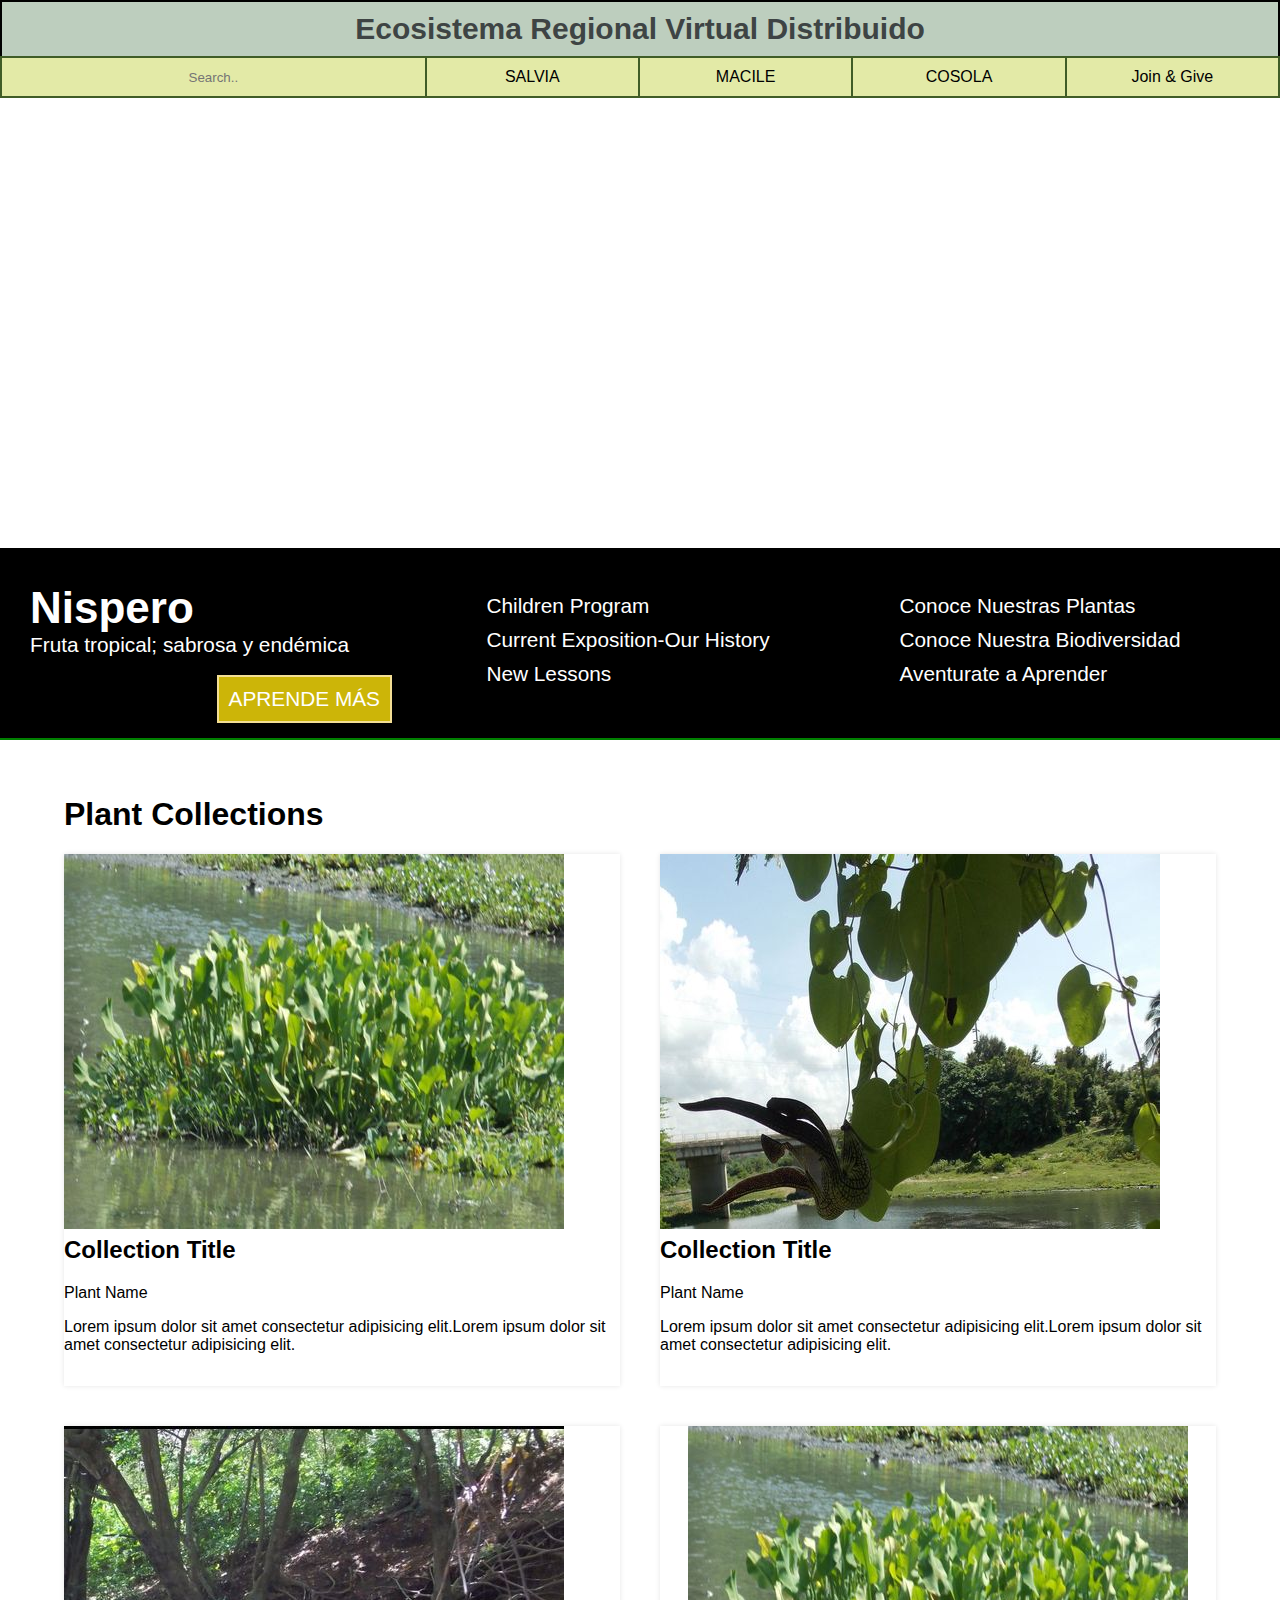
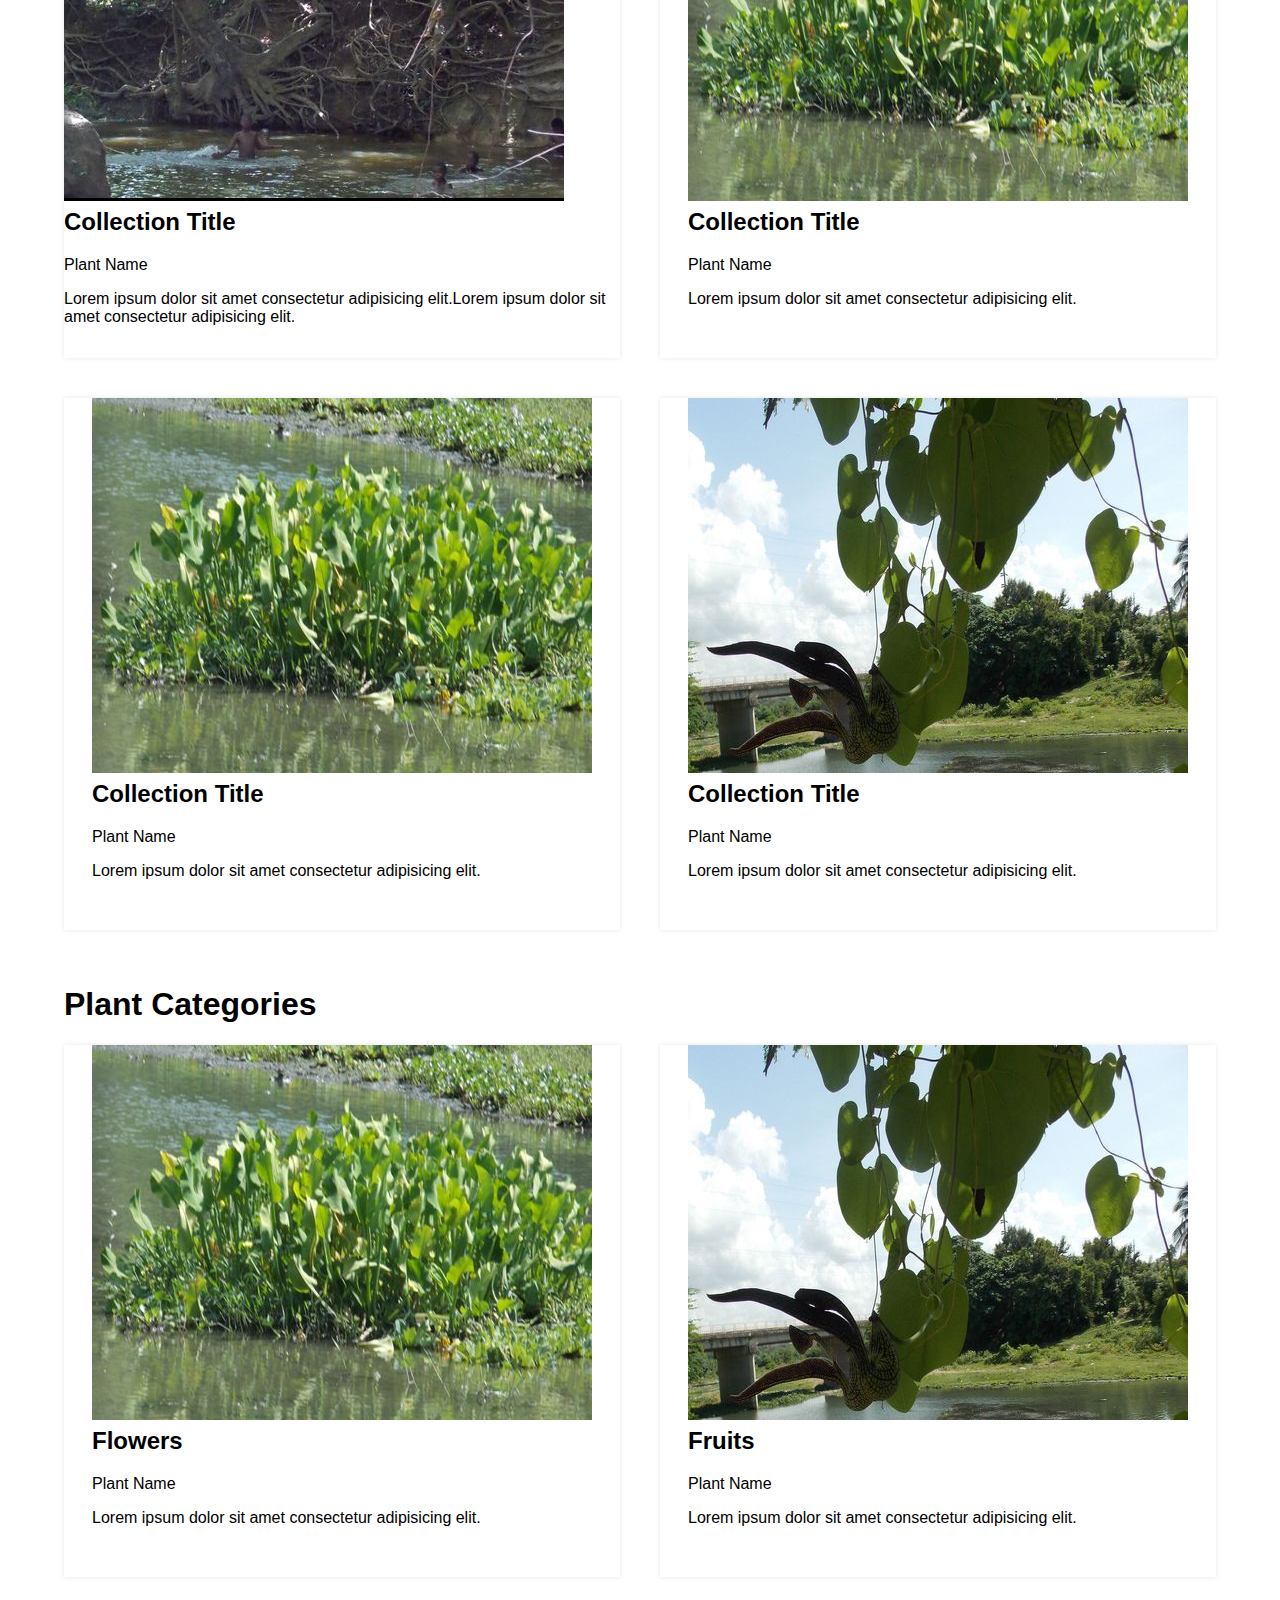
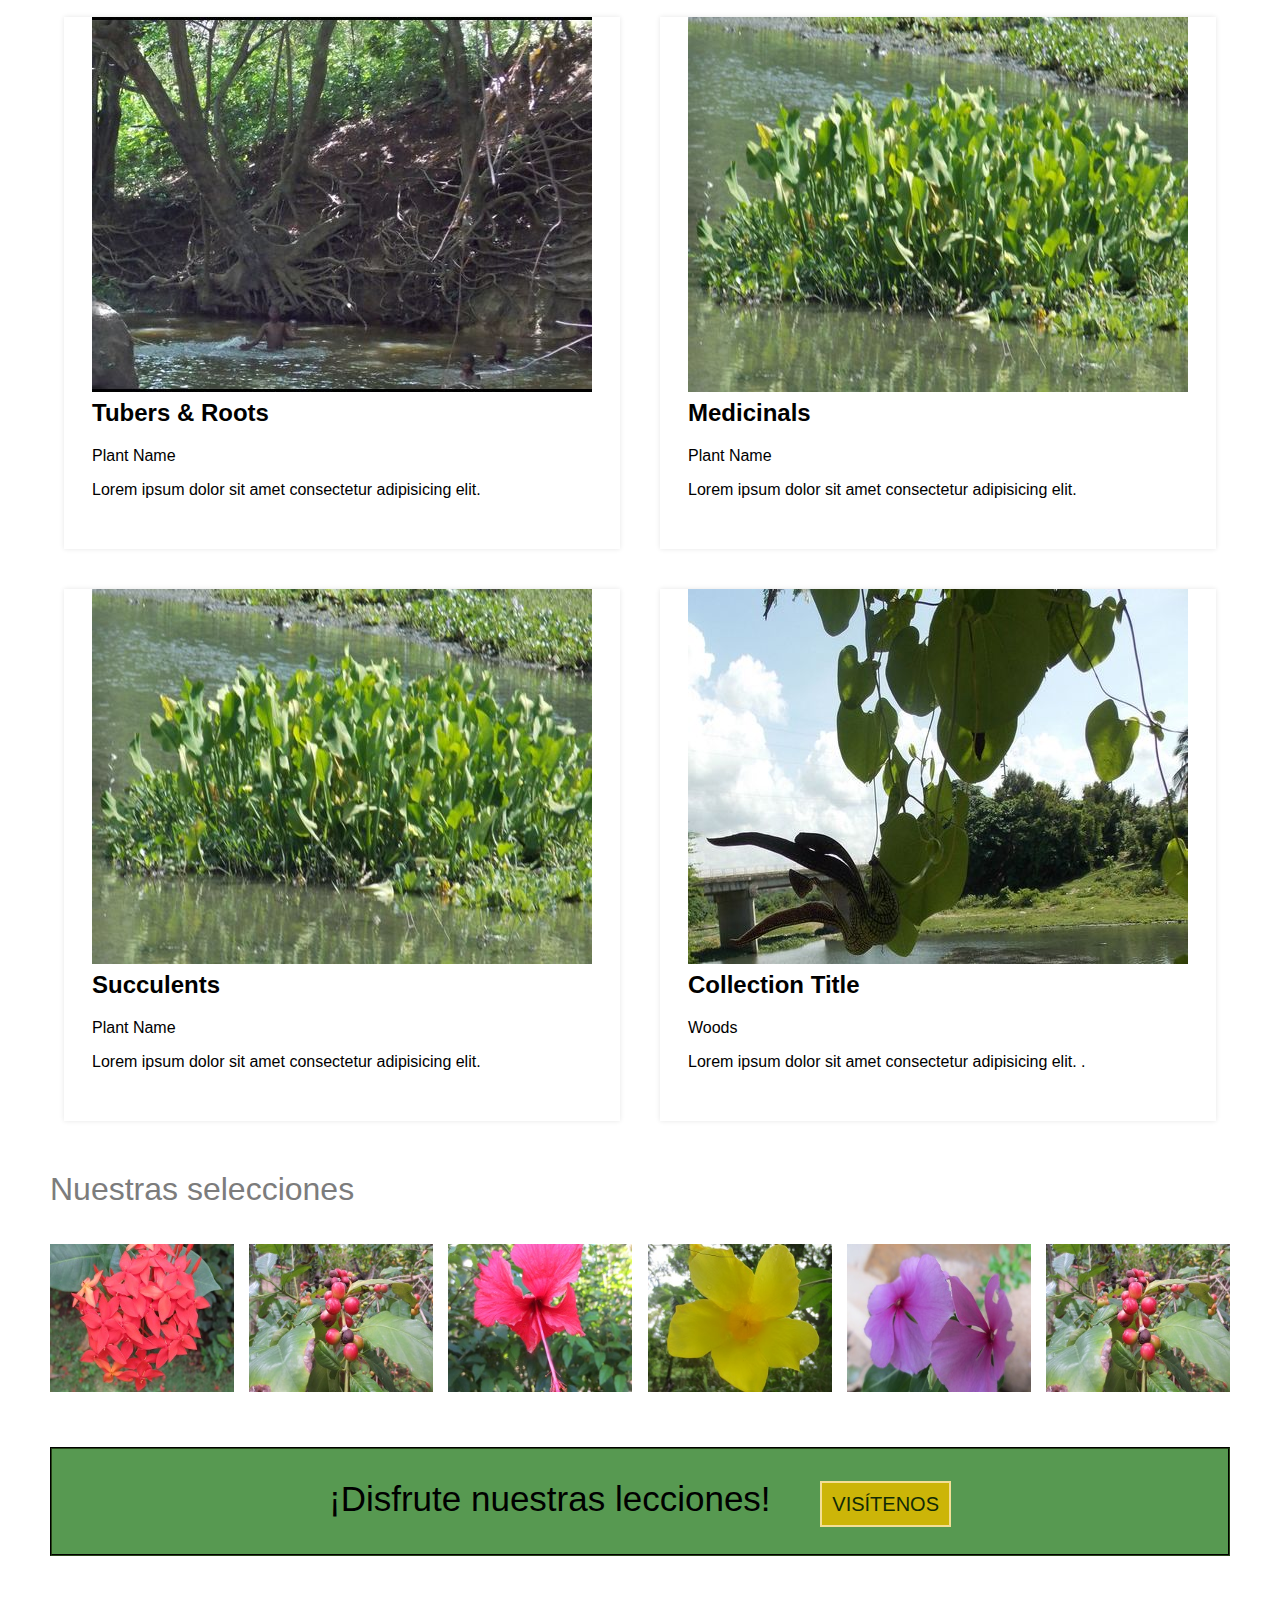
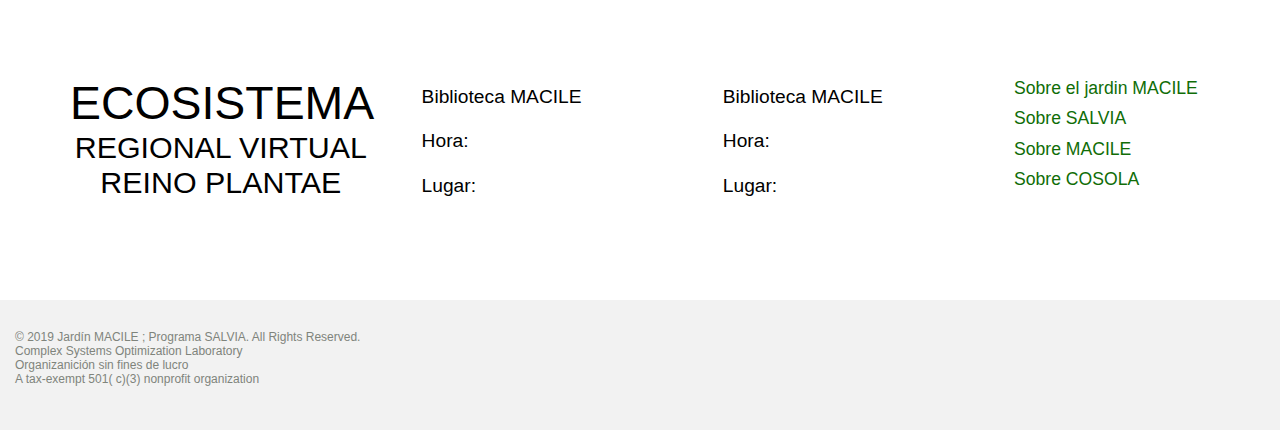
==== index.html @ c957aa13 "home and plant pages design - draft one" ====
<!DOCTYPE html>
<html>
<head>
	<meta charset="utf-8">
	<meta name="viewport" content="width=device-width, initial-scale=1" />
	<title>Jardín Botánico</title>
	<link rel="stylesheet" type="text/css" href="styles/styles.css">
</head>
<body>
	<div class="header">
		<div class="header__title"><strong>Ecosistema Regional Virtual Distribuido</strong></div>
		<input class="top-nav__input_search" type="text" placeholder="Search.." name="search">
		<nav class="top-nav__links">
			<div class="links-from-nav">
				<a href="#">SALVIA</a>
				<a href="#">MACILE</a>
				<a href="#">COSOLA</a>
				<div class="dropdown">
					<a href="#link4">Join & Give</a>
					<div class="dropdown__content">
						<div class="dropdown__content_heading">
							<h2>Give & Join Us</h2>
						</div>
						<div class="dropdown__content_items">
							<a href="#">Donate</a>
							<a href="#">Apprenticeship</a>
							<a href="#">Volunteer</a>
							<a href="#">Internship</a>
						</div>
					</div>
				</div> 
			</div>
		</nav>
  </div>
	<div class="large-hero"></div>

	<div class="hero-banner">
		<div class="banner">
				<div class="banner__content ">
				<h2 class="banner__content--picture-title">Nispero</h2>
				<p class="banner__content--picture-desc">Fruta tropical; sabrosa y endémica</p>
				<a class="btn-medium--orange" href="">Aprende Más</a>
			</div>
			<div class="banner__content">
				<ul id="academy-event">
					<li>
						<a href="">Children Program</a>
					</li>
					<li>
						<a href="">Current Exposition-Our History</a>
					</li>
					<li>
						<a href="">New Lessons</a>
					</li>
				</ul>
			</div>
			<div class=" banner__content">
				<ul id="programm-brief">
					<li>
						<a href="">Conoce Nuestras Plantas</a>
					</li>
					<li>
						<a href="">Conoce Nuestra Biodiversidad</a>
					</li>
					<li>
						<a href="">Aventurate a Aprender</a>
					</li>
				</ul>
			</div>
		</div>
	</div>
	<div class="wrapper">
		<h1 class="collection-title">Plant Collections</h1>
		<div class="plant-collections">
			<div class="plant-collection">
				<img src="images/rio-bocaNigua-lila-small.jpg">
				<div class="plant-collection__info">
					<h2 class="plant-collection__info--title">Collection Title</h2>
					<p class="plant-name">Plant Name</p>
					<p class="plant-collection__info--desc">Lorem ipsum dolor sit amet consectetur adipisicing elit.Lorem ipsum dolor sit amet consectetur adipisicing elit.</p>
				</div>
			</div>
			<div class="plant-collection">
				<img src="images/rio-bocaNigua-Unknown-small.jpg">
				<div class="plant-collection__info">
					<h2 class="plant-collection__info--title">Collection Title</h2>
					<p class="plant-name">Plant Name</p>
					<p class="plant-collection__info--desc">Lorem ipsum dolor sit amet consectetur adipisicing elit.Lorem ipsum dolor sit amet consectetur adipisicing elit. </p>
				</div>
			</div>
			<div class="plant-collection">
				<img src="images/arroyo-bocaNica-roots-small.jpg">
				<div class="plant-collection__info">
					<h2 class="plant-collection__info--title">Collection Title</h2>
					<p class="plant-name">Plant Name</p>
					<p class="plant-collection__info--desc">Lorem ipsum dolor sit amet consectetur adipisicing elit.Lorem ipsum dolor sit amet consectetur adipisicing elit. </p>
				</div>
			</div>
			<div class="plant-collection">
				<img src="images/rio-bocaNigua-lila-small.jpg">
				<div class="plant-collection__info">
					<h2 class="plant-collection__info--title">Collection Title</h2>
					<p class="plant-name">Plant Name</p>
					<p class="plant-collection__info--desc">Lorem ipsum dolor sit amet consectetur adipisicing elit. </p>
				</div>
			</div>
			<div class="plant-collection">
				<img src="images/rio-bocaNigua-lila-small.jpg">
				<div class="plant-collection__info">
					<h2 class="plant-collection__info--title">Collection Title</h2>
					<p class="plant-name">Plant Name</p>
					<p class="plant-collection__info--desc">Lorem ipsum dolor sit amet consectetur adipisicing elit. </p>
				</div>
			</div>
			<div class="plant-collection">
				<img src="images/rio-bocaNigua-Unknown-small.jpg">
				<div class="plant-collection__info">
					<h2 class="plant-collection__info--title">Collection Title</h2>
					<p class="plant-name">Plant Name</p>
					<p class="plant-collection__info--desc">Lorem ipsum dolor sit amet consectetur adipisicing elit.</p>
				</div>
			</div>
		</div>
	</div>
	<div class="wrapper">
		<h1 class="collection-title">Plant Categories</h1>
		<div class="plant-collections">
			<div class="plant-collection">
				<img src="images/rio-bocaNigua-lila-small.jpg">
				<div class="plant-collection__info">
					<h2 class="plant-collection__info--title">Flowers</h2>
					<p class="plant-name">Plant Name</p>
					<p class="plant-collection__info--desc">Lorem ipsum dolor sit amet consectetur adipisicing elit. </p>
				</div>
			</div>
			<div class="plant-collection">
				<img src="images/rio-bocaNigua-Unknown-small.jpg">
				<div class="plant-collection__info">
					<h2 class="plant-collection__info--title">Fruits</h2>
					<p class="plant-name">Plant Name</p>
					<p class="plant-collection__info--desc">Lorem ipsum dolor sit amet consectetur adipisicing elit.</p>
				</div>
			</div>
			<div class="plant-collection">
				<img src="images/arroyo-bocaNica-roots-small.jpg">
				<div class="plant-collection__info">
					<h2 class="plant-collection__info--title">Tubers & Roots</h2>
					<p class="plant-name">Plant Name</p>
					<p class="plant-collection__info--desc">Lorem ipsum dolor sit amet consectetur adipisicing elit. </p>
				</div>
			</div>
			<div class="plant-collection">
				<img src="images/rio-bocaNigua-lila-small.jpg">
				<div class="plant-collection__info">
					<h2 class="plant-collection__info--title">Medicinals</h2>
					<p class="plant-name">Plant Name</p>
					<p class="plant-collection__info--desc">Lorem ipsum dolor sit amet consectetur adipisicing elit.</p>
				</div>
			</div>
			<div class="plant-collection">
				<img src="images/rio-bocaNigua-lila-small.jpg">
				<div class="plant-collection__info">
					<h2 class="plant-collection__info--title">Succulents</h2>
					<p class="plant-name">Plant Name</p>
					<p class="plant-collection__info--desc">Lorem ipsum dolor sit amet consectetur adipisicing elit. </p>
				</div>
			</div>
			<div class="plant-collection">
				<img src="images/rio-bocaNigua-Unknown-small.jpg">
				<div class="plant-collection__info">
					<h2 class="plant-collection__info--title">Collection Title</h2>
					<p class="plant-name">Woods</p>
					<p class="plant-collection__info--desc">Lorem ipsum dolor sit amet consectetur adipisicing elit. .</p>
				</div>
			</div>
		</div>
	</div>

		<div class="wrapper__content">
			<div class="section-selection">
				<h1 class="section-selection__title">Nuestras selecciones</h1>

				<img src="images/flor01.jpg" alt="mango">
				<img src="images/flor05.jpg" alt="mango">
				<img src="images/flor02.jpg" alt="mango">
				<img src="images/flor03.jpg" alt="mango">
				<img src="images/flor04.jpg" alt="mango">
				<img src="images/flor05.jpg" alt="mango">

				<div class="more-info">
		      		<p class="more-info__text">¡Disfrute nuestras lecciones! <a href="#" class="btn-small--orange">Visítenos</a></p>
		    </div>
			</div>

		    <div class="services">
		    	<div class="services__info">
			    	<div class="services__info_title"><p><strong>ECOSISTEMA </strong> REGIONAL VIRTUAL REINO PLANTAE</p></div>
			    	<div class="services__info_schedule">
			    		<p>Biblioteca MACILE</p>
			    		<p>Hora:</p>
			    		<p>Lugar:</p>
			    	</div>
			    	<div class="services__info_schedule">
			    		<p>Biblioteca MACILE</p>
			    		<p>Hora:</p>
			    		<p>Lugar:</p>
			    	</div>
			    </div>
			    <div class="services_about">
			    	<a href="">Sobre el jardin MACILE</a>
			    	<a href="">Sobre SALVIA</a>
			    	<a href="">Sobre MACILE</a>
			    	<a href="">Sobre COSOLA</a>
			    </div>
		    </div>
		</div>
	</div>
    <footer class="footer">
	    <p><span class="text">© 2019 Jardín MACILE ; Programa SALVIA. All Rights Reserved. <br>Complex Systems Optimization Laboratory <br>Organizanición sin fines de lucro <br>A tax-exempt 501( c)(3) nonprofit organization</span>
  	</footer>
</body>
</html>
---- styles/styles.css ----
* {
	box-sizing: border-box;
	margin-top: 0px;
}

body {
	font-family: 'Roboto', sans-serif;
	margin: 0px;
	min-height: calc(100vh - 100px);
}

a {
	text-decoration: none;
	color: #000;
}

img {
	max-width: 100%;
	height: auto;
}

.header {
	display: grid;
	grid-template-columns: repeat(3, 1fr);
}

.header__title {
	grid-column: span 3;
	padding: 10px 0;
	font-size: 30px;
	text-align: center;
	color: #3e4444;
	background-color: #bdcebe;
	border-top: 2px solid #000;
	border-right: 2px solid #000;
	border-left: 2px solid #000;
}

.links-from-nav {
	display: grid;
	grid-template-columns: repeat(4, 1fr);
}

.links-from-nav a {
	padding: 10px;
	text-align: center;
	border-top: 2px solid #405d27;
	border-right: 2px solid #405d27;
	border-bottom: 2px solid #405d27;
}

.top-nav__links {
	grid-column: span 2;
	overflow: hidden;
	background-color: #e3eaa7;
}

.top-nav__input_search {
	border: 2px solid #405d27;
	background-color: #e3eaa7;
	text-align: center;
}

.dropdown {
	text-align: center;
	padding: 10px 0;
	border-top: 2px solid #405d27;
	border-right: 2px solid #405d27;
	border-bottom: 2px solid #405d27;
}

.dropdown a {
	border: none;
}

.dropdown__content {
	display: none;
	position: absolute;
	background-color:  green; /*#f5f7f4;*/
	width: 100%;
	left: 0;
}

.dropdown__content_heading {
	padding: 5px;
	background-color: #d9ecd0; /*hsla(0, 0%, 1%, 0.03);*/
	color: #3e4444;
	font-weight: 300;
	font-size: 1.5rem;
}

.dropdown:hover .dropdown__content {
	display: block;
	margin-top: 12px;
}

.top-nav__links a:hover, .dropdown:hover {
  	background-color: #d9ecd0;
}

.dropdown__content_items {
  padding: 15px 0px;
  display: block;
  font-size: 1.20rem;
  text-align: center;
  background-color: #e6ffe6;
  height: 80px;
}

/*.dropdown__content_items a {
  padding: 5px;
  display: block;
  font-size: 1.20rem;
  text-align: center;
}*/

.dropdown__content_items a:hover {
  background-color: hsl(75, 100%, 95%);
}

.large-hero {
	height: 450px;
	background-image: url('../images/planta02.jpg');
	background-size: cover;
}
.hero-banner {
	width: 100vw;
	height: 15vw;
	background-color: #000;
	border-bottom: 2px solid green;
}

.banner{
	width: 95vw;
	display: grid;
	grid-gap: 20px;
	grid-template-columns: repeat(3, 1fr);
	justify-content: center;
	align-content: center;

}

.banner__content {
	margin-top: 20px;
	margin-bottom: 0px;
}

.banner__content ul {
	display: grid;
	grid-gap: 10px;
	list-style: none;
	grid-template-rows: repeat(auto-fit, minmax(50px, 1fr));
	align-items: end;
	justify-content: center;
}
.banner__content a {
	text-decoration: none;
	padding: 10px;
	color: white;
	font-size: 1.3rem;
}
.banner__content--picture-title {
	font-size: 2.75rem;
	color: white;
	margin-left: 30px;
	margin-top: 15px;
	margin-bottom: 0px;
}
.banner__content--picture-desc {
	font-size: 1.3rem;
	color: white;
	margin-left: 30px;
	margin-bottom: 0px;
}
.btn-medium--orange {
	background-color: #ccb508;
  border: 2px solid #f4df95;
	padding: 15px 20px;
	margin-top: 18px;
	text-transform: uppercase;
	float: right;
}
.wrapper {
  width: 90vw;
	/*display: grid;*/
	margin-top: 3.5rem;
	margin-left: auto;
	margin-right: auto;
}
.plant-collections {
	display: grid;
	grid-gap: 2.5rem;
	grid-template-columns: repeat(auto-fit, minmax(400px, auto));
}
.plant-collection {
	display: grid;
	grid-template-rows: 350px 150px;
	grid-gap: 2rem;
	box-shadow: 0 0 5px rgba(0, 0, 0, 0.1);
/*	padding: 15px;*/
	align-items:start;
	justify-content: center;
}

.wrapper__content {
	margin: 50px 50px 30px;
}

.section-selection {
	display: grid;
	grid-template-columns: repeat(6, 1fr);
	grid-gap: 15px;
}

.section-selection__title {
	grid-column: span 6;
	font-weight: 300;
	font-size: 2.0rem;
	color: #7c7c7c;
}

/*.section-selection__images img {
	border: 2px solid #7c7c7c;
} play no role*/

.more-info {
	grid-column: span 6;
	background-color: rgba(16, 109, 7, 0.7);
	border: 2px groove #274418;
	text-align: center;
	margin-top: 40px;
	padding-top: 30px;
	margin-bottom: 50px;
}

.more-info__text {
	font-size: 35px;
}

.btn-small--orange {
	color: #122b06;
	padding: 10px;
	text-transform: uppercase;
	font-size: 20px;
	background-color: #ccb508;
	border: 2px solid #f4df95;
/*	border-radius: 5px;*/
	margin-left: 40px;
}

.services {
	display: grid;
	grid-template-columns: 80% 1fr;
	/*background-color: #cccccc; */
}

.services__info {
	display: grid;
	grid-template-columns: repeat(3, 1fr);
	margin-top: 50px;
}

.services__info_title {
	font-size: 1.9rem;
	font-weight: 300;
	padding: 20px;
	text-align: center;
}

.services__info_title strong {
	font-size: 2.9rem;
}

.services__info_schedule {
	display: grid;
	grid-template-rows: repeat(3, 1fr);
	padding: 30px;
	font-size: 1.2rem;
}

.services_about {
	display: grid;
	grid-template-rows: repeat(4, 1fr);
	padding: 50px 20px;
	margin-top: 22px;
	font-size: 1.1rem;
}

.services_about a {
	color: #106d07;
}

.footer {
	height: 130px;
	background-color: #f2f2f2;
	color: #7f847c;
	font-size: 12px;
	padding-left: 15px;
	padding-top: 30px;
	margin-top: 50px;
}
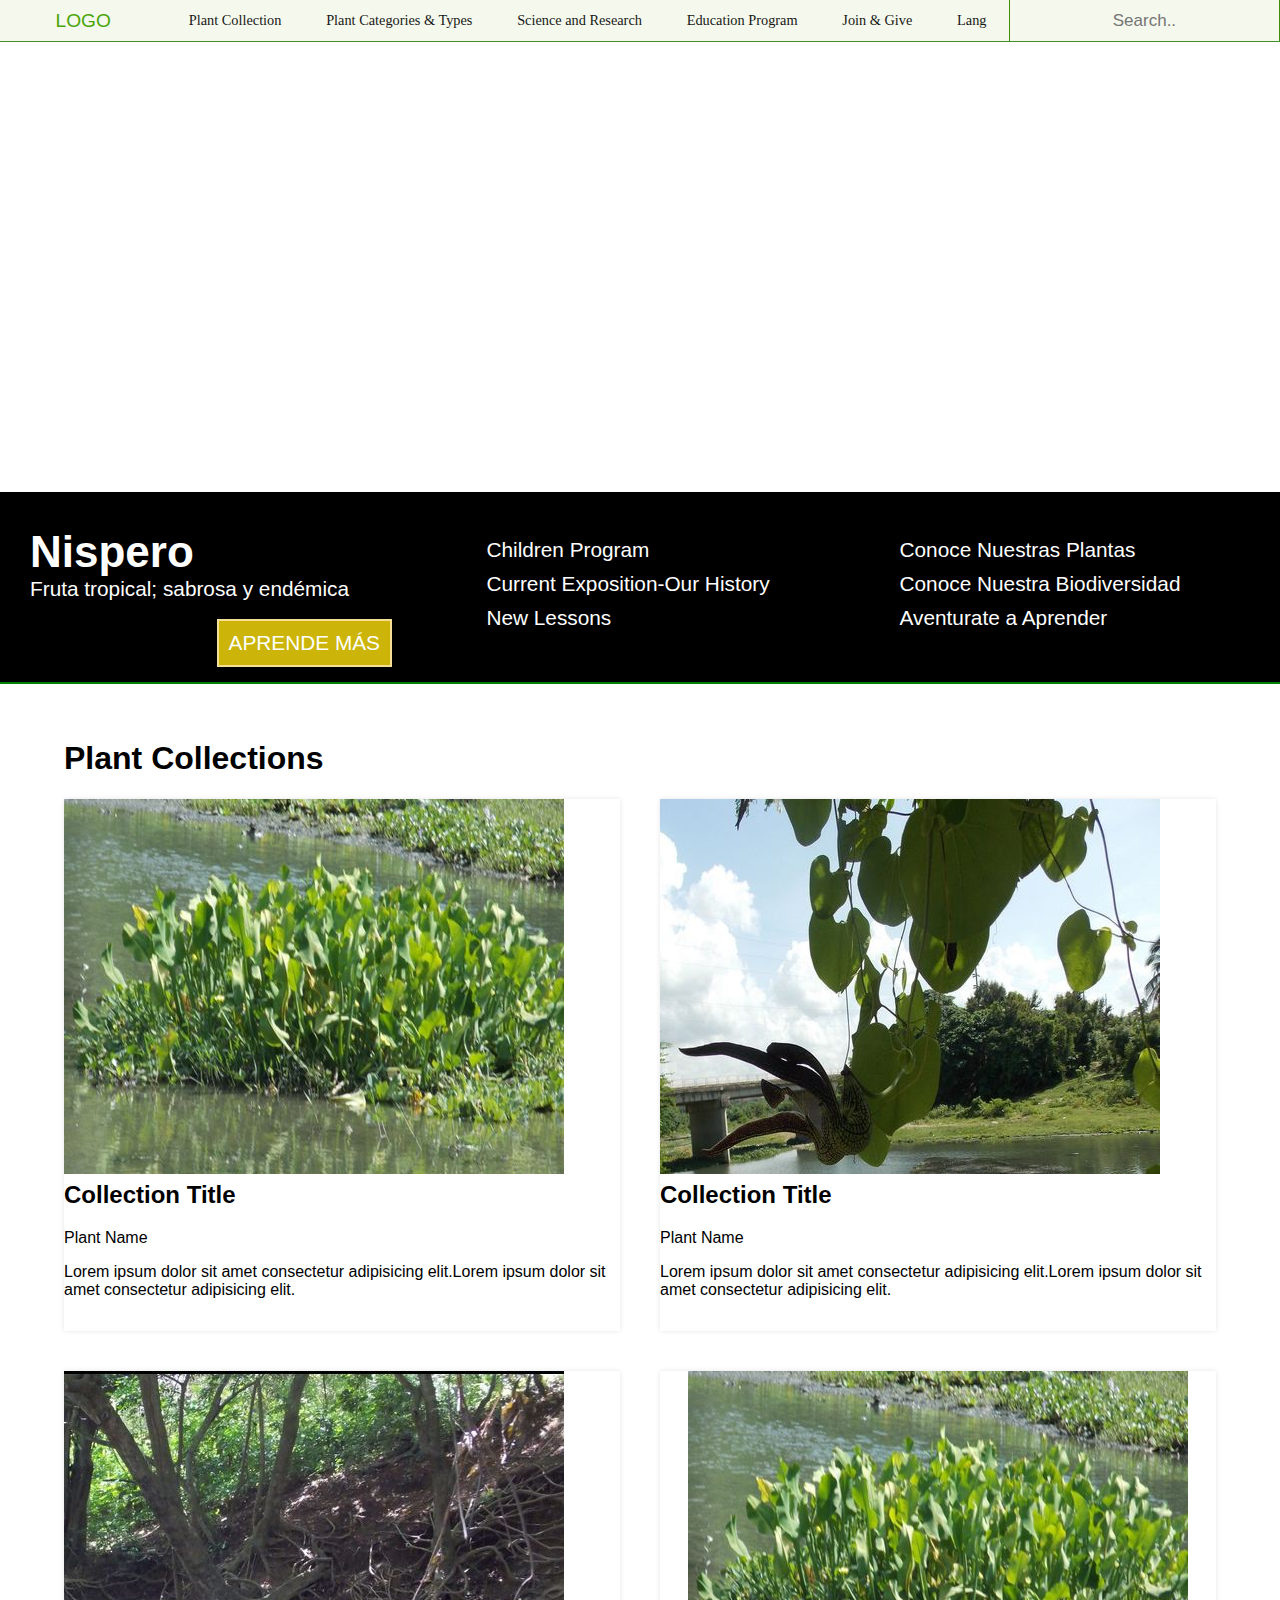
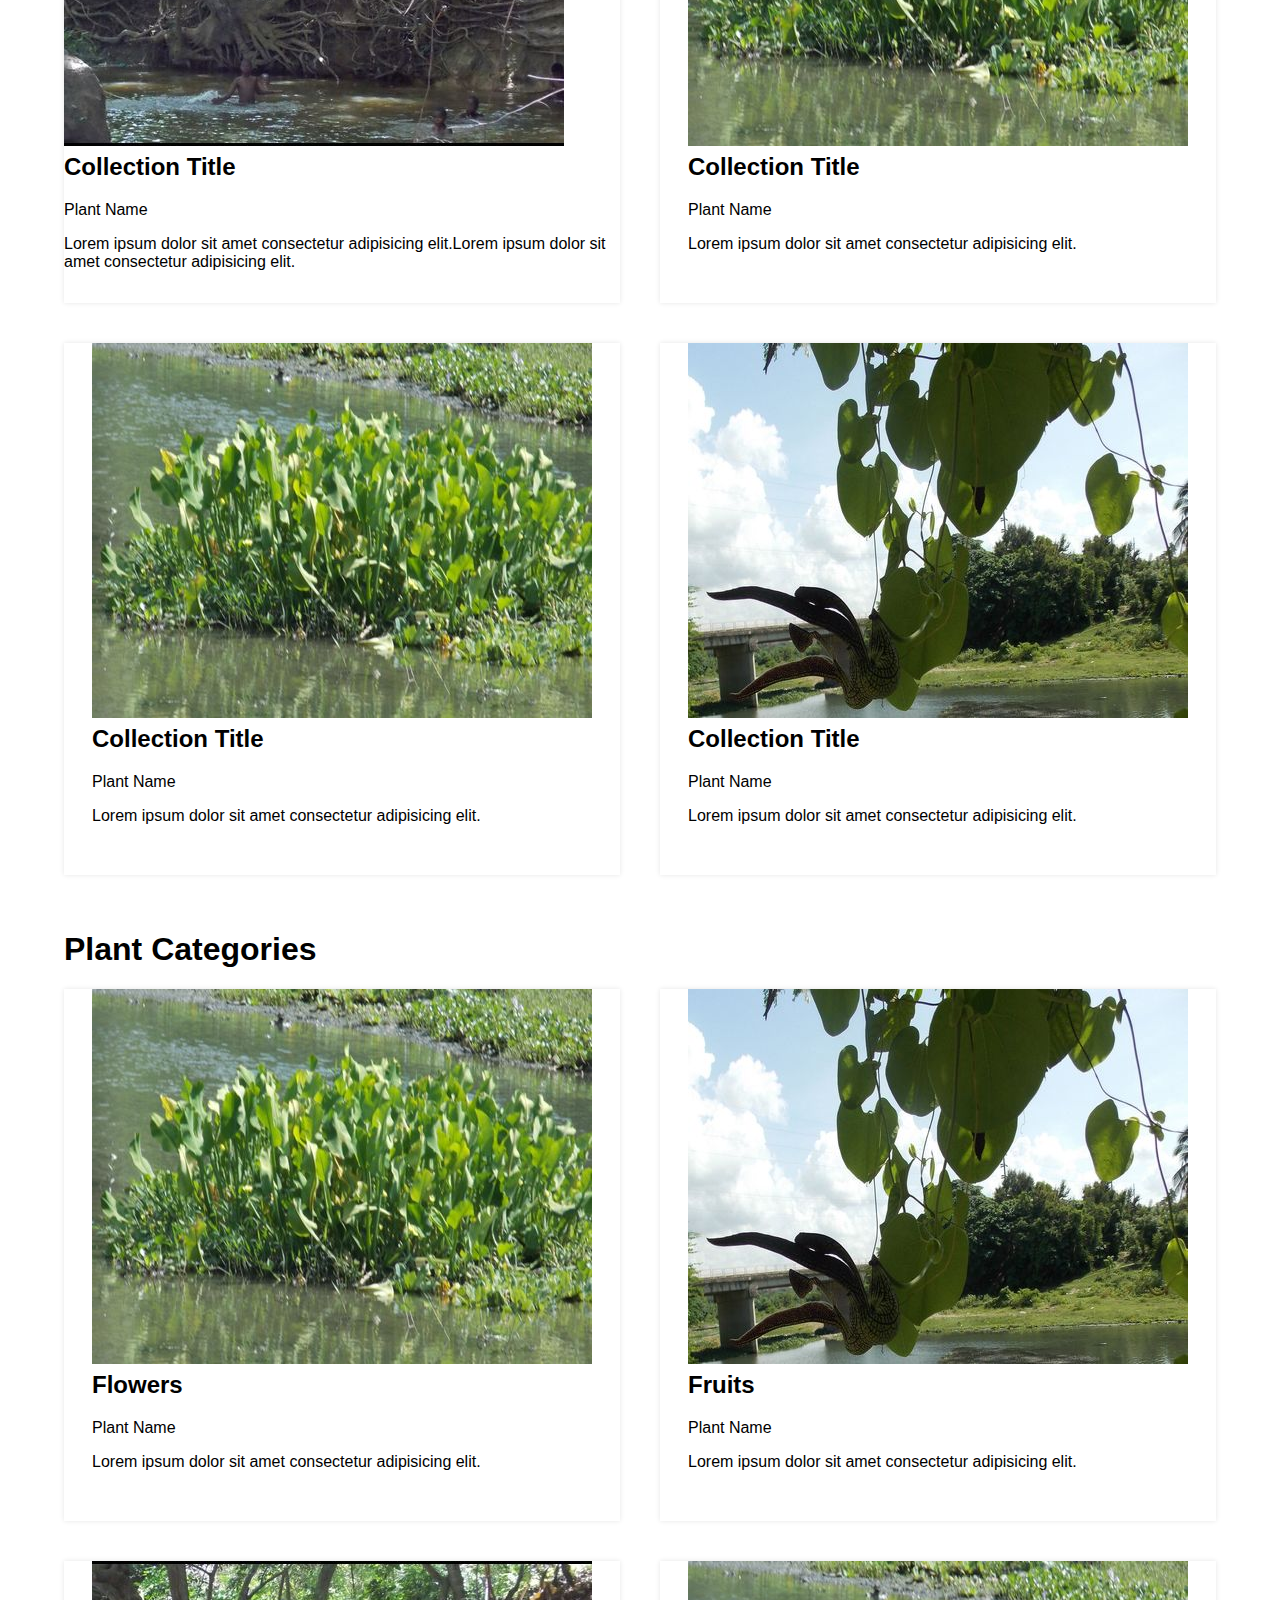
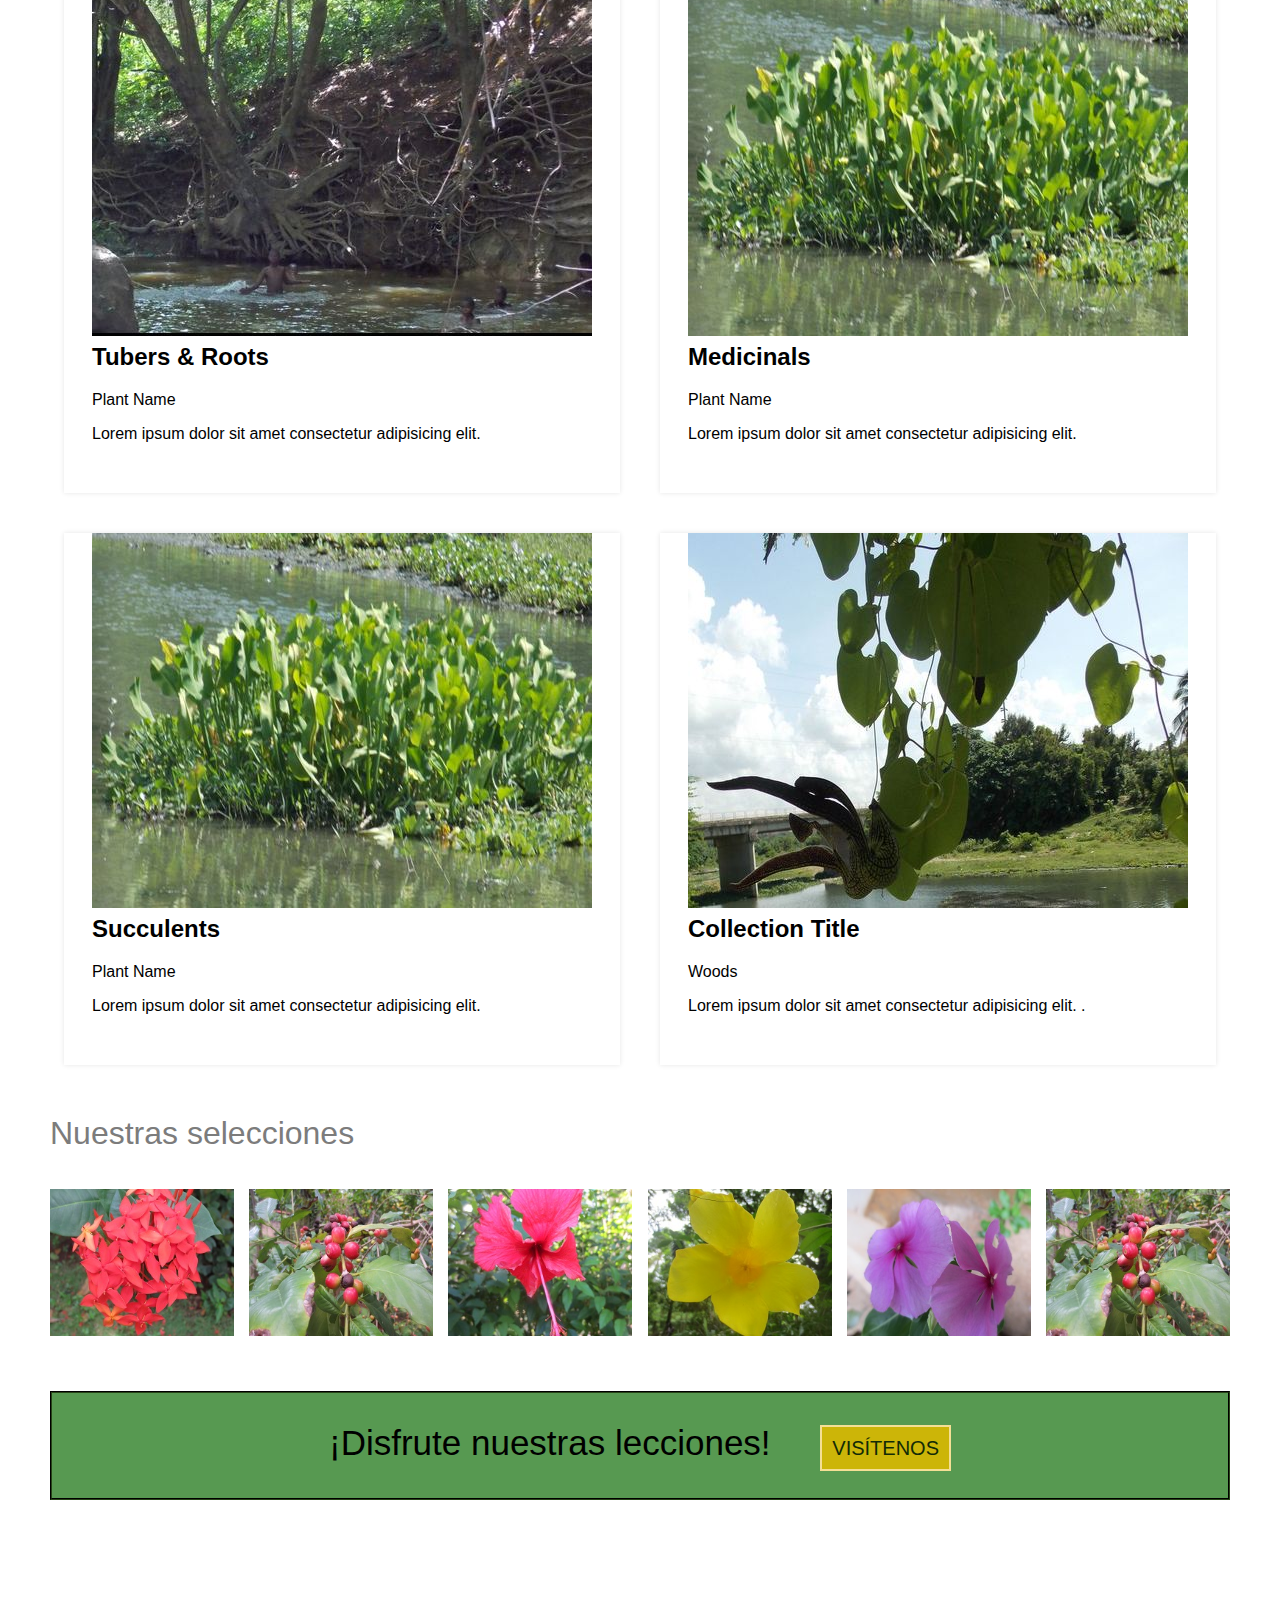
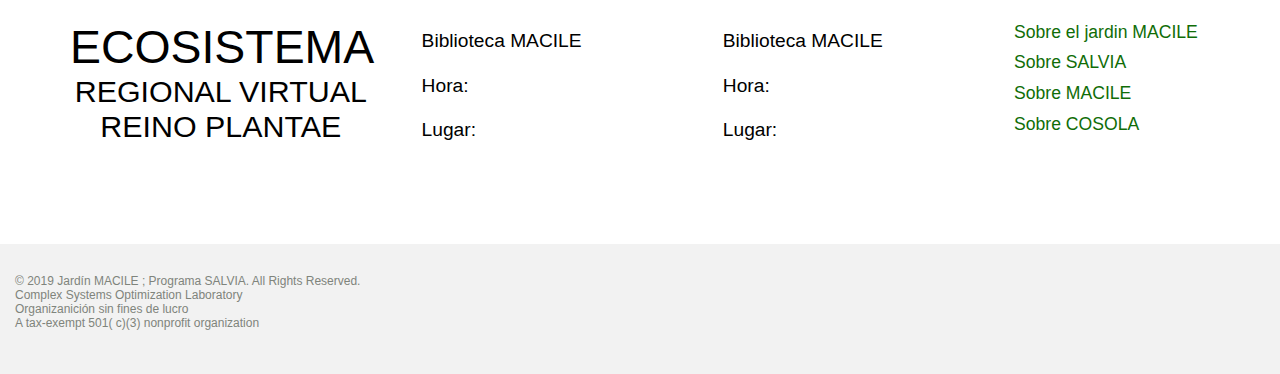
==== commit 97e8ac53: "Adding the recent header" ====
--- a/index.html
+++ b/index.html
@@ -7,31 +7,123 @@
 	<link rel="stylesheet" type="text/css" href="styles/styles.css">
 </head>
 <body>
-	<div class="header">
-		<div class="header__title"><strong>Ecosistema Regional Virtual Distribuido</strong></div>
-		<input class="top-nav__input_search" type="text" placeholder="Search.." name="search">
-		<nav class="top-nav__links">
-			<div class="links-from-nav">
-				<a href="#">SALVIA</a>
-				<a href="#">MACILE</a>
-				<a href="#">COSOLA</a>
-				<div class="dropdown">
-					<a href="#link4">Join & Give</a>
-					<div class="dropdown__content">
-						<div class="dropdown__content_heading">
-							<h2>Give & Join Us</h2>
-						</div>
-						<div class="dropdown__content_items">
-							<a href="#">Donate</a>
-							<a href="#">Apprenticeship</a>
-							<a href="#">Volunteer</a>
-							<a href="#">Internship</a>
-						</div>
-					</div>
-				</div> 
-			</div>
-		</nav>
-  </div>
+	<nav class="primary-nav">
+		<div class="primary-nav__logo">Logo</div>
+		<div class="primary-nav__content">
+		    <a class="primary-nav__content_btn" href="#">Plant Collection</a>
+		    <div class="primary-nav__content_items">
+		    	<a class="item" href="jardinMacile">Jardín MACILE</a>
+
+		      	<div class="sub-nav">
+		    		<a class="item" href="#">Beaches</a>
+		    		<div class="sub-nav__items">
+			    		<a class="sub-nav__item" href="#">Najayo</a>
+					    <a class="sub-nav__item" href="#">Palenque</a>
+					    <a class="sub-nav__item" href="#">Los Cuadritos</a>
+					    <a class="sub-nav__item" href="#">La Playita</a>
+					    <a class="sub-nav__item" href="#">Playa Linda</a>
+					</div>
+		    	</div>
+
+		      	<a class="item" href="rivers">Rivers</a>
+		      	<a class="item" href="creeks&lagoons">Creeks & Lagoons</a>
+
+		      	<div class="sub-nav">
+		    		<a class="item" href="historicalSites">Historical Sites</a>
+		    		<div class="sub-nav__items">
+			    		<a class="sub-nav__item" href="#">Iglesia San Gregorio de Nigua</a>
+					    <a class="sub-nav__item" href="#">Casa Blanca</a>
+					    <a class="sub-nav__item" href="#">Ingenio Boca de Nigua</a>
+					</div>
+		    	</div>
+
+		      	<a class="item" href="ourCommunities">Our Communities</a>
+		    </div>
+  		</div>
+
+  		<div class="primary-nav__content">
+		    <a class="primary-nav__content_btn" href="#">Plant Categories & Types</a>
+		    <div class="primary-nav__content_items">
+		    	<a class="item" href="flowers">Flowers</a>
+		      	<a class="item" href="fruits">Fruits</a>
+		      	<a class="item" href="tubers&roots">Tubers & Roots</a>
+		      	<a class="item" href="medicinals">Medicinals</a>
+		      	<a class="item" href="ornamentals">Ornamentals</a>
+		      	<a class="item" href="succulents">Succulents</a>
+		      	<a class="item" href="wood">Wood</a>
+		    </div>
+  		</div>
+
+  		<div class="primary-nav__content">
+		    <a class="primary-nav__content_btn" href="#">Science and Research</a>
+		    <div class="primary-nav__content_items">
+		    	<div class="sub-nav">
+		    		<a class="item">Plant Science</a>
+		    		<div class="sub-nav__items">
+			    		<a class="sub-nav__item" href="#">Phenology</a>
+					    <a class="sub-nav__item" href="#">Plant Biology</a>
+					    <a class="sub-nav__item" href="#">Species</a>
+					    <a class="sub-nav__item" href="#">Kingdom Plantae</a>
+					</div>
+		    	</div>
+		    	<div class="sub-nav">
+		    		<a class="item" href="#">Biodiversity</a>
+		    		<div class="sub-nav__items">
+			    		<a class="sub-nav__item" href="#">Sugar cane and mills</a>
+					    <a class="sub-nav__item"href="#">Bees and plants</a>
+					    <a class="sub-nav__item" href="#">Butterflies and plants</a>
+					    <a class="sub-nav__item" href="#">Animals and plants</a>
+					</div>
+		    	</div>
+		    	<div class="sub-nav">
+		    		<a class="item" href="#">Recent News & Discoveries</a>
+		    	</div>
+		    </div>
+  		</div>
+
+  		<div class="primary-nav__content">
+		    <a class="primary-nav__content_btn" href="#">Education Program</a>
+		    <div class="primary-nav__content_items">
+		    	<a class="item" href="academyForChildren">Academy for Children</a>
+		      	<a class="item" href="learningResources">Learning Resources</a>
+		      	<a class="item" href="nationalParks">National Parks</a>
+		      	<a class="item" href="botanicGarden">Botanic Garden</a>
+
+		      	<div class="sub-nav">
+		    		<a class="item" href="historicalSites">Historical Sites</a>
+		    		<div class="sub-nav__items">
+			    		<a class="sub-nav__item" href="#">Iglesia San Gregorio de Nigua</a>
+					    <a class="sub-nav__item" href="#">Casa Blanca</a>
+					    <a class="sub-nav__item" href="#">Ingenio Boca de Nigua</a>
+					</div>
+		    	</div>
+
+		      	<a class="item" href="glossary">Glossary</a>
+		    </div>
+  		</div>
+
+  		<div class="primary-nav__content">
+			<a class="primary-nav__content_btn" href="#">Join & Give</a>
+			<div class="primary-nav__content_items">
+				<a class="item" href="donate">Donate</a>
+				<a class="item" href="volunteer">Volunteer</a>
+				<a class="item" href="apprenticeship">Apprenticeship</a>
+				<a class="item" href="internship">Internship</a>
+			</div>
+		</div>
+
+		<div class="primary-nav__content">
+			<a class="primary-nav__content_btn" href="#">Lang</a>
+			<div class="primary-nav__content_items">
+				<a class="item" href="donate">English</a>
+				<a class="item" href="volunteer">French</a>
+				<a class="item" href="apprenticeship">Spanish</a>
+			</div>
+		</div>
+
+		<input class="primary-nav__input_search" type="text" placeholder="Search.." name="search"> 
+	</nav>
+	
 	<div class="large-hero"></div>
 
 	<div class="hero-banner">
--- a/styles/styles.css
+++ b/styles/styles.css
@@ -19,103 +19,100 @@
 	height: auto;
 }
 
-.header {
-	display: grid;
-	grid-template-columns: repeat(3, 1fr);
-}
-
-.header__title {
-	grid-column: span 3;
-	padding: 10px 0;
-	font-size: 30px;
+.primary-nav {
+	display: grid;
+	grid-template-columns: 13% repeat(7, auto);
 	text-align: center;
-	color: #3e4444;
-	background-color: #bdcebe;
-	border-top: 2px solid #000;
-	border-right: 2px solid #000;
-	border-left: 2px solid #000;
-}
-
-.links-from-nav {
-	display: grid;
-	grid-template-columns: repeat(4, 1fr);
-}
-
-.links-from-nav a {
-	padding: 10px;
-	text-align: center;
-	border-top: 2px solid #405d27;
-	border-right: 2px solid #405d27;
-	border-bottom: 2px solid #405d27;
-}
-
-.top-nav__links {
-	grid-column: span 2;
-	overflow: hidden;
-	background-color: #e3eaa7;
-}
-
-.top-nav__input_search {
-	border: 2px solid #405d27;
-	background-color: #e3eaa7;
-	text-align: center;
-}
-
-.dropdown {
-	text-align: center;
-	padding: 10px 0;
-	border-top: 2px solid #405d27;
-	border-right: 2px solid #405d27;
-	border-bottom: 2px solid #405d27;
-}
-
-.dropdown a {
+	background-color: #f5f9ed;
+	border-bottom: 1px solid #408e28;
+}
+
+.primary-nav__logo {
+	font-size: 1.2rem;
+	color: #4aa509;
+	align-self: center;
+	text-transform: uppercase;
+}
+
+.primary-nav__input_search {
 	border: none;
-}
-
-.dropdown__content {
+	padding: 0.625em;
+  	font-size: 1.0625rem;
+  	text-align: center;
+  	border-left: .0625em solid #408e08;
+  	border-right: .0625em solid #408e08;
+  	background-color: #f5f9ed;
+}
+
+.primary-nav__content {
+	display: flex;
+	align-items: center;
+}
+
+.primary-nav__content_items {
+  	display: none;
+  	position: absolute;
+ 	width: 100%;
+ 	left: 0;
+ 	padding: 0.938em;
+ 	background-color: rgba(21, 45, 3, 0.5);
+ 	opacity: 0.87;
+ 	top: 2.625em;
+}
+
+.primary-nav__content:hover .primary-nav__content_btn {
+  	color: #6b410a;
+  	font-size: 1rem;
+}
+
+.primary-nav__content:hover .primary-nav__content_items {
+ 	display: block;
+}
+
+.item {
+	padding: 0.938em 2.5em;
+	font-family: 'Rockwell';
+	color: #fff;
+}
+
+.item:hover {
+	color: #d0f4e6;
+}
+
+.sub-nav {
+	position: relative;
+  	display: inline-block;
+}
+
+.sub-nav__items {
 	display: none;
-	position: absolute;
-	background-color:  green; /*#f5f7f4;*/
-	width: 100%;
-	left: 0;
-}
-
-.dropdown__content_heading {
-	padding: 5px;
-	background-color: #d9ecd0; /*hsla(0, 0%, 1%, 0.03);*/
-	color: #3e4444;
-	font-weight: 300;
-	font-size: 1.5rem;
-}
-
-.dropdown:hover .dropdown__content {
+  	position: absolute;
+  	background-color: #fcfcfc;
+  	width: auto;
+}
+
+.sub-nav__item {
 	display: block;
-	margin-top: 12px;
-}
-
-.top-nav__links a:hover, .dropdown:hover {
-  	background-color: #d9ecd0;
-}
-
-.dropdown__content_items {
-  padding: 15px 0px;
-  display: block;
-  font-size: 1.20rem;
-  text-align: center;
-  background-color: #e6ffe6;
-  height: 80px;
-}
-
-/*.dropdown__content_items a {
-  padding: 5px;
-  display: block;
-  font-size: 1.20rem;
-  text-align: center;
-}*/
-
-.dropdown__content_items a:hover {
-  background-color: hsl(75, 100%, 95%);
+	padding: 0.3em;
+	font-family: 'Rockwell';
+	text-align: left;
+}
+
+.primary-nav__content_btn {
+  	width: 100%;
+  	font-size: 0.895rem;  
+  	padding: 0.625em;
+ 	font-family: 'Rockwell';
+  	opacity: 0.9;
+}
+
+.sub-nav:hover .sub-nav__items {
+  	display: block;
+}
+
+.sub-nav__item:hover {
+	background-color: #c0d1c0;
+	color: #000;
 }
 
 .large-hero {
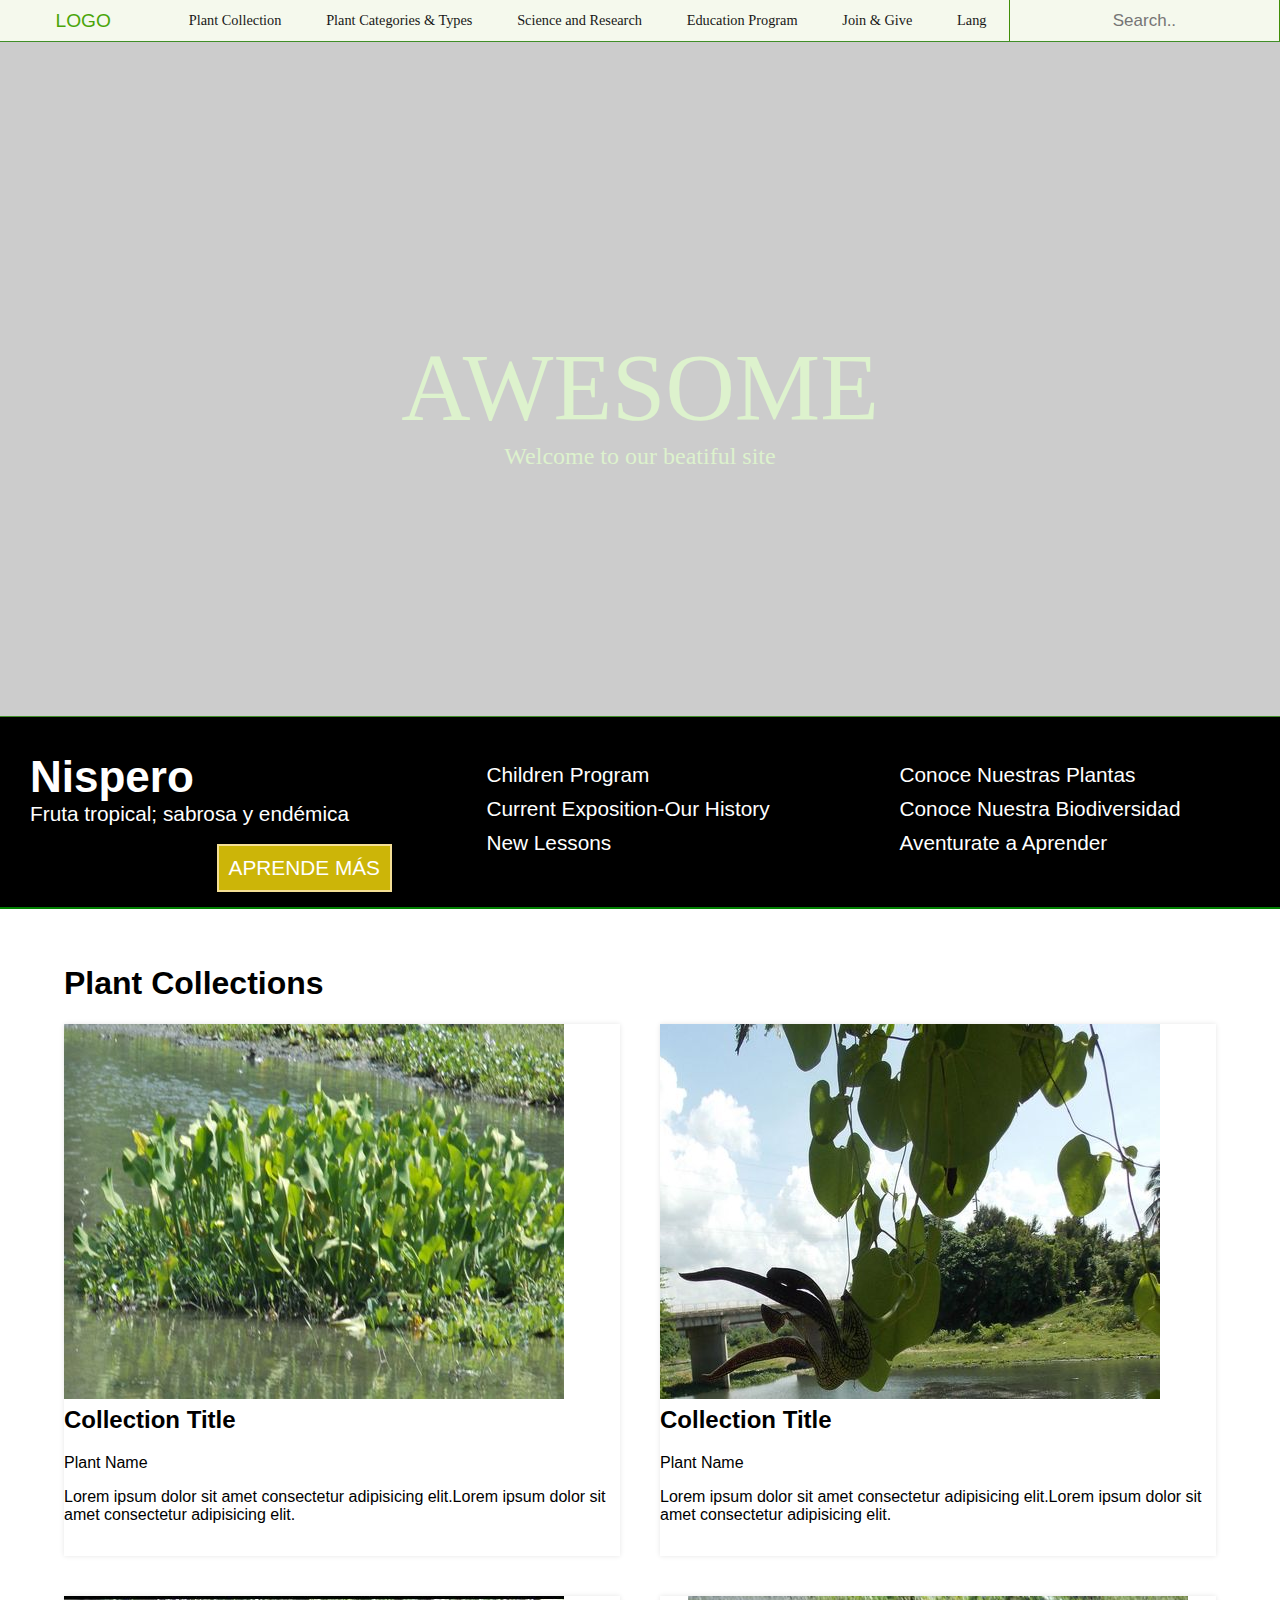
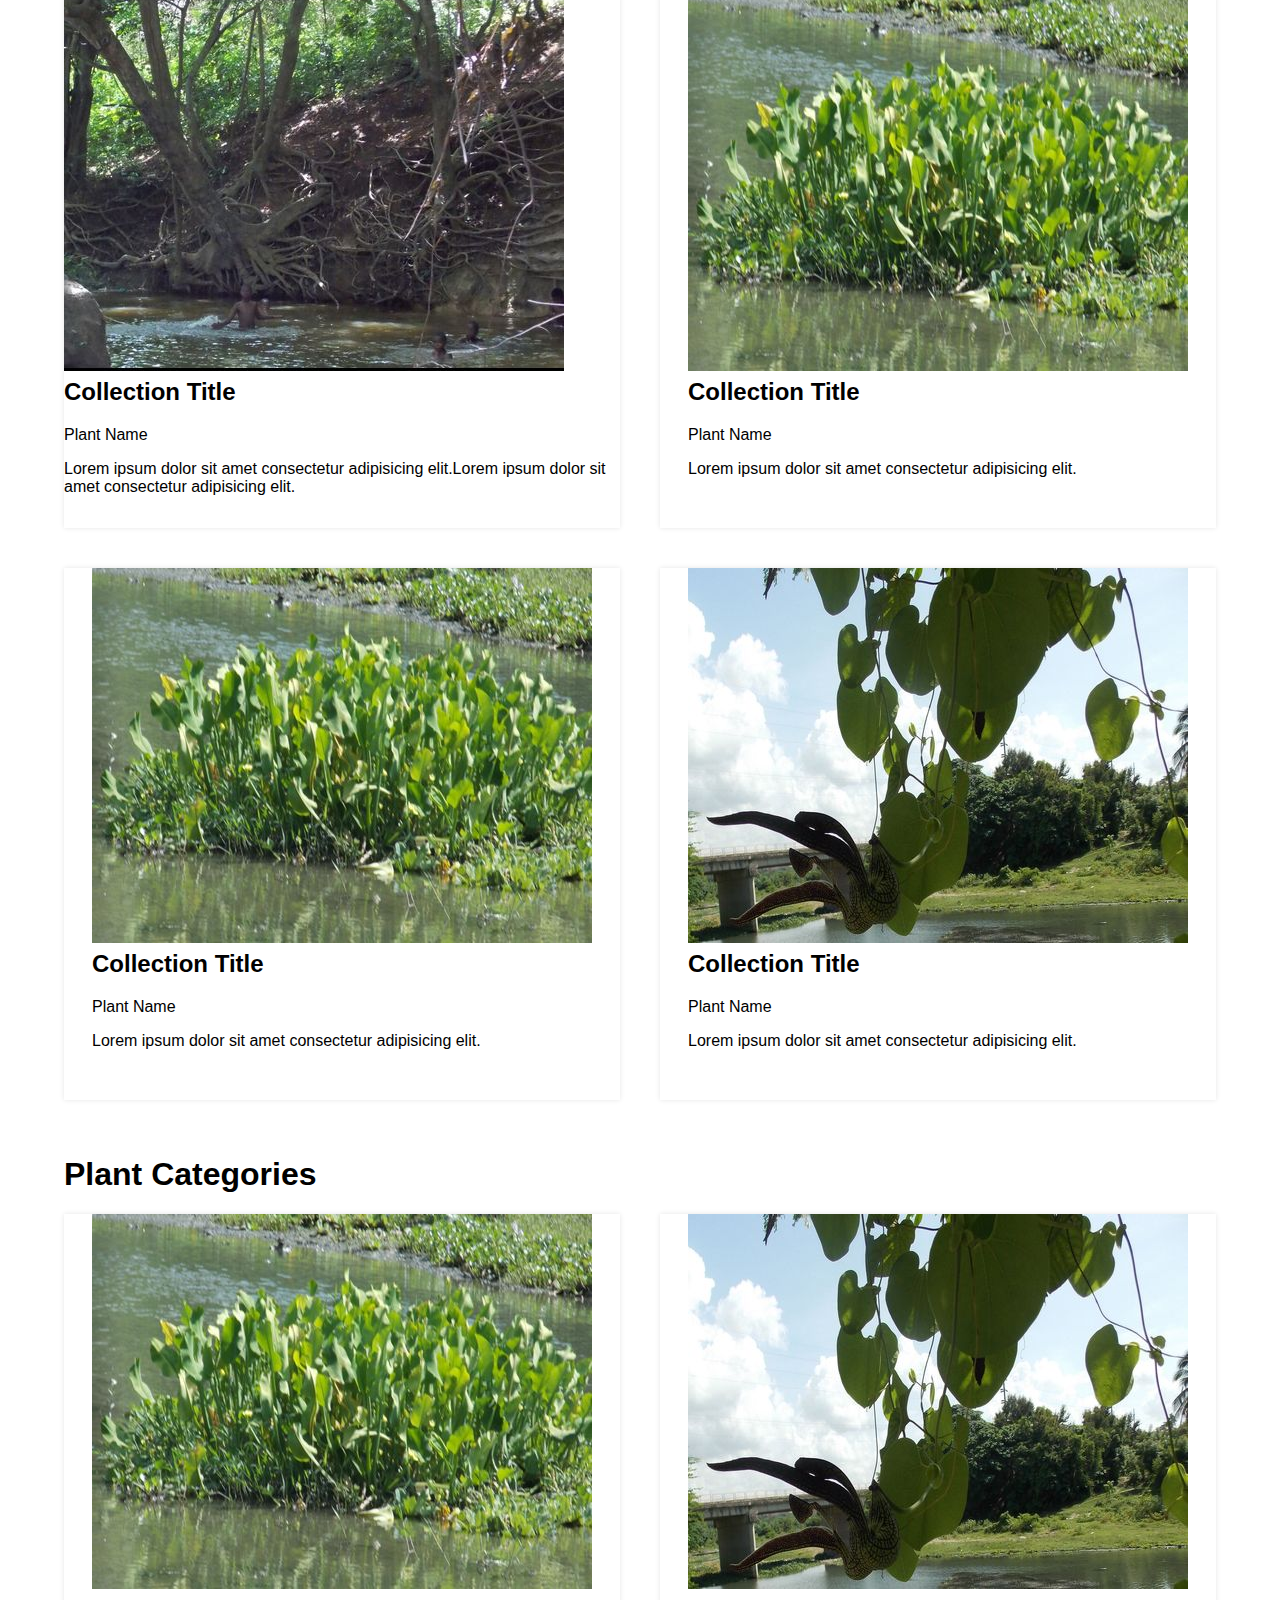
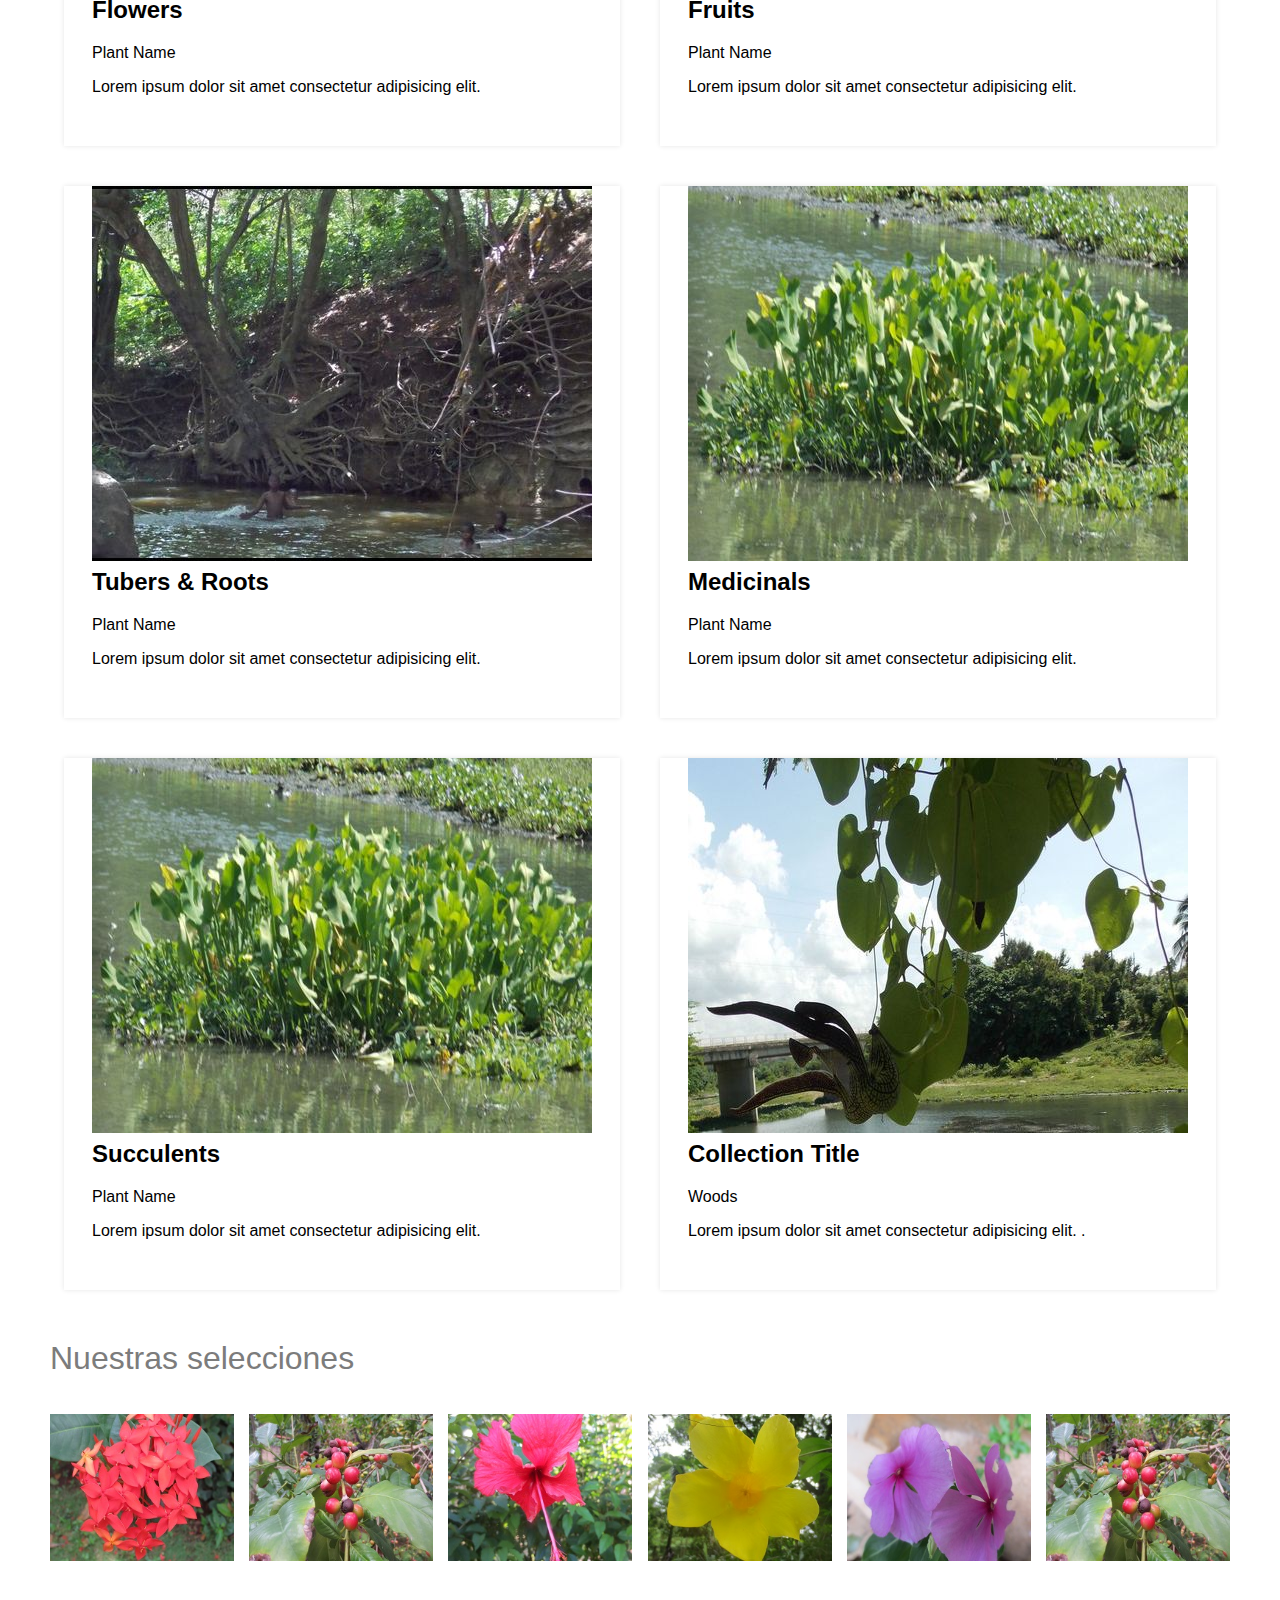
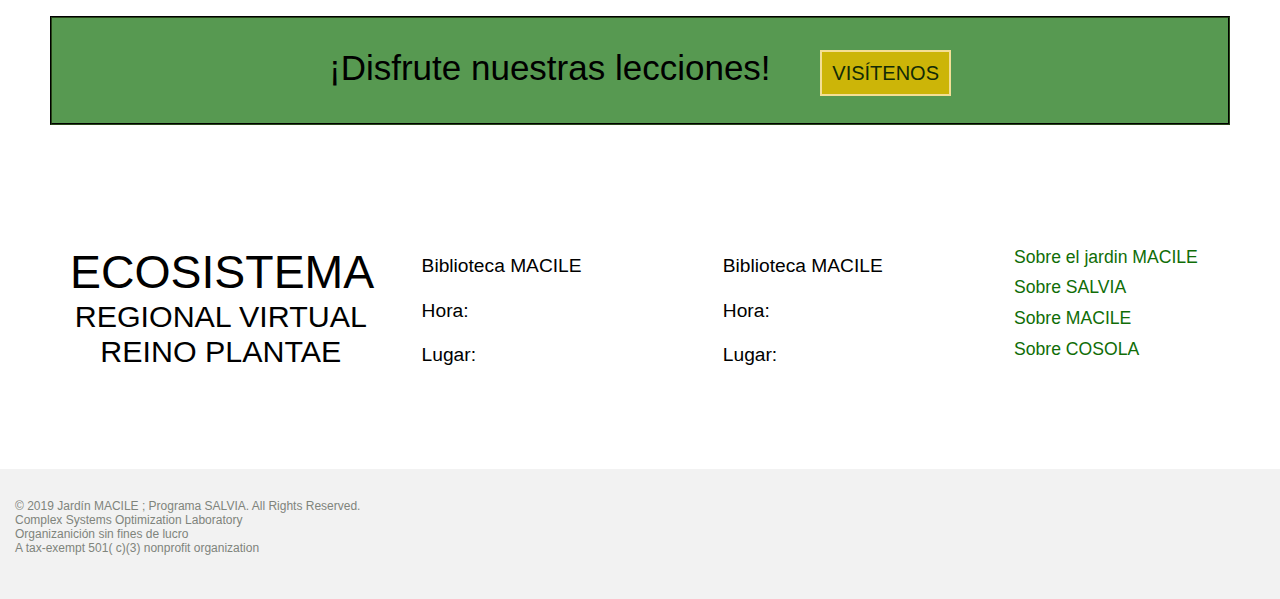
==== commit 8b09c0e1: "Changing the large-hero section" ====
--- a/index.html
+++ b/index.html
@@ -124,7 +124,12 @@
 		<input class="primary-nav__input_search" type="text" placeholder="Search.." name="search"> 
 	</nav>
 	
-	<div class="large-hero"></div>
+	<div class="large-hero">
+		<div class="large-hero__text-content">
+	        <h1 class="large-hero__title">AWESOME</h1>
+	        <p class="large-hero__subtitle">Welcome to our beatiful site</p>
+	    </div>
+	</div>
 
 	<div class="hero-banner">
 		<div class="banner">
--- a/styles/styles.css
+++ b/styles/styles.css
@@ -116,10 +116,33 @@
 }
 
 .large-hero {
-	height: 450px;
-	background-image: url('../images/planta02.jpg');
+	height: 75vh;
+	background-image: linear-gradient(rgba(0, 0, 0, 0.2), rgba(0, 0, 0, 0.2)), url("../images/planta02.jpg");
 	background-size: cover;
-}
+	border-bottom: .0625em solid #408e28;
+}
+
+.large-hero__text-content {
+	text-align: center;
+	position: absolute;
+	top: 45%;
+	left: 50%;
+	transform: translate(-50%, -45%);
+	color: #ddf2cd;
+	font-family: 'Constantia';
+}
+
+.large-hero__title {
+	font-weight: 300;
+	font-size: 6rem;
+	margin-bottom: 0;
+}
+
+.large-hero__subtitle {
+	font-size: 1.5rem;
+	margin-top: 0;
+}
+
 .hero-banner {
 	width: 100vw;
 	height: 15vw;
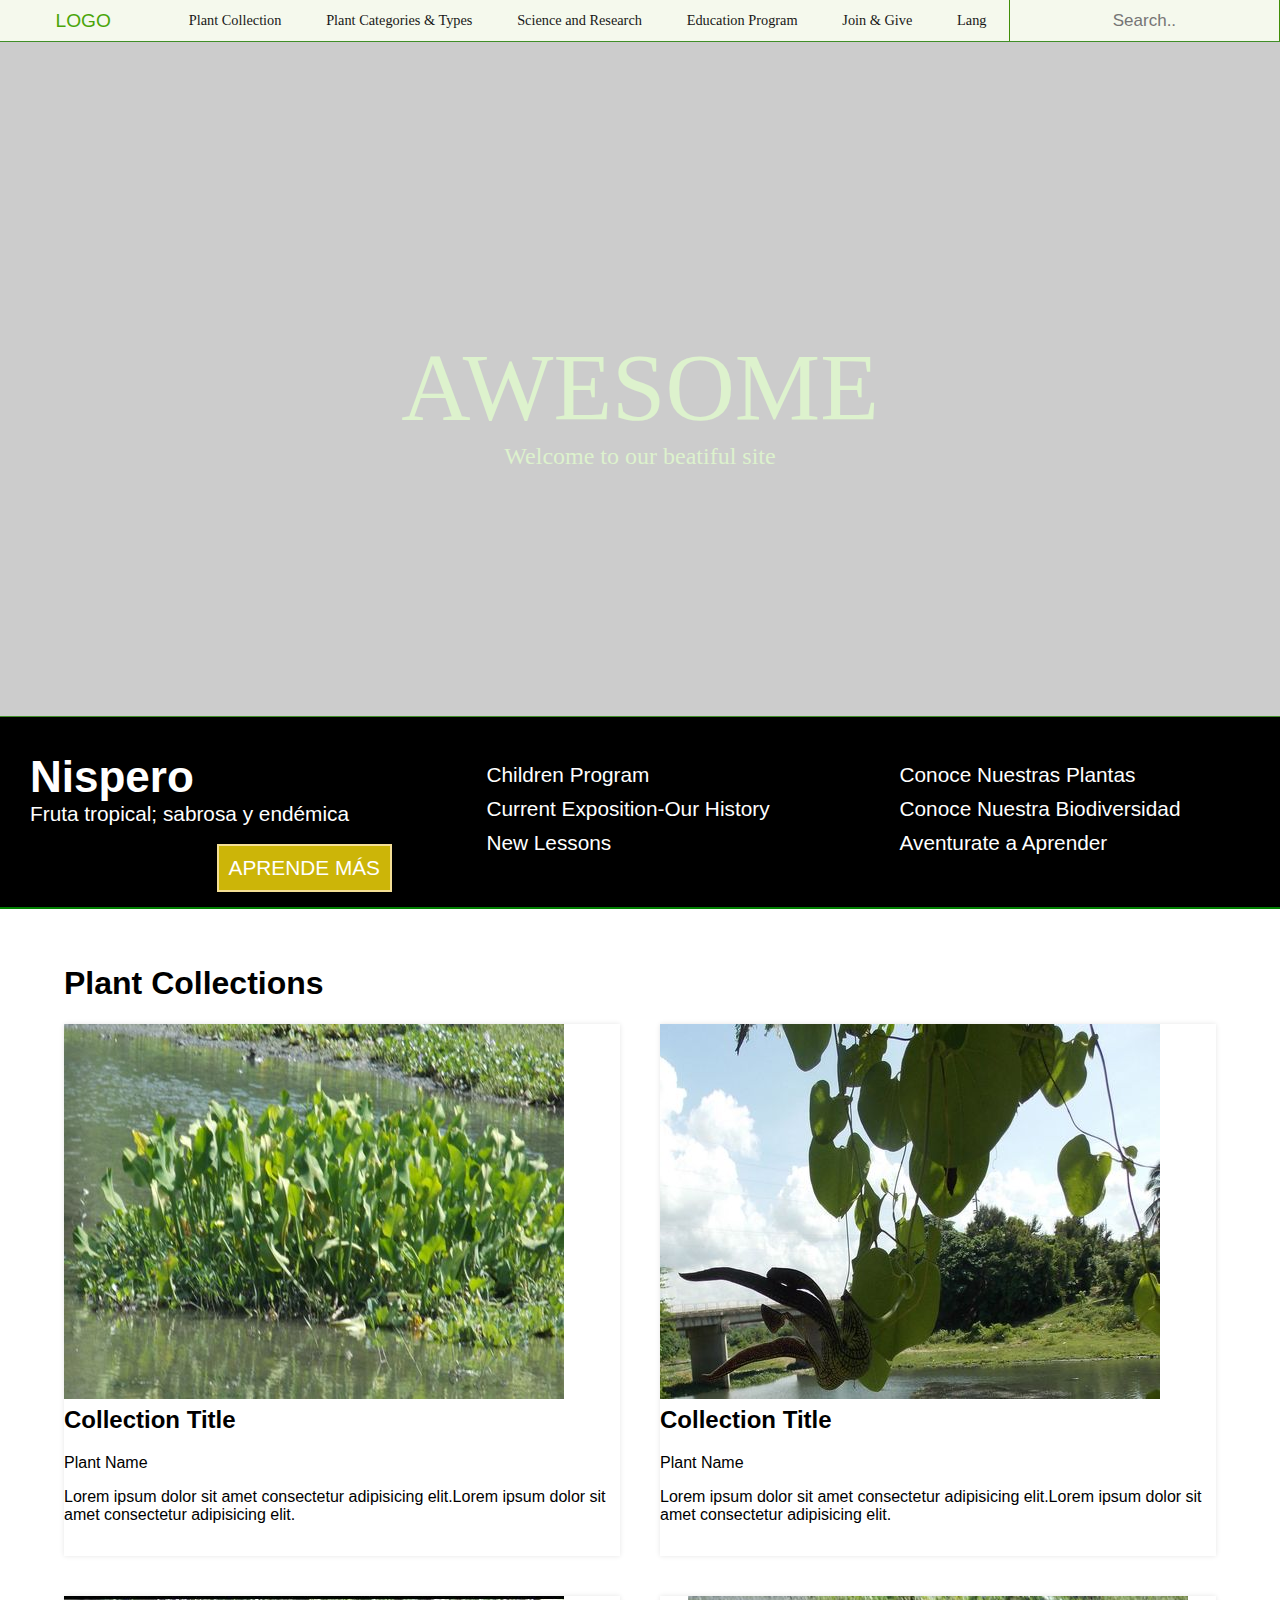
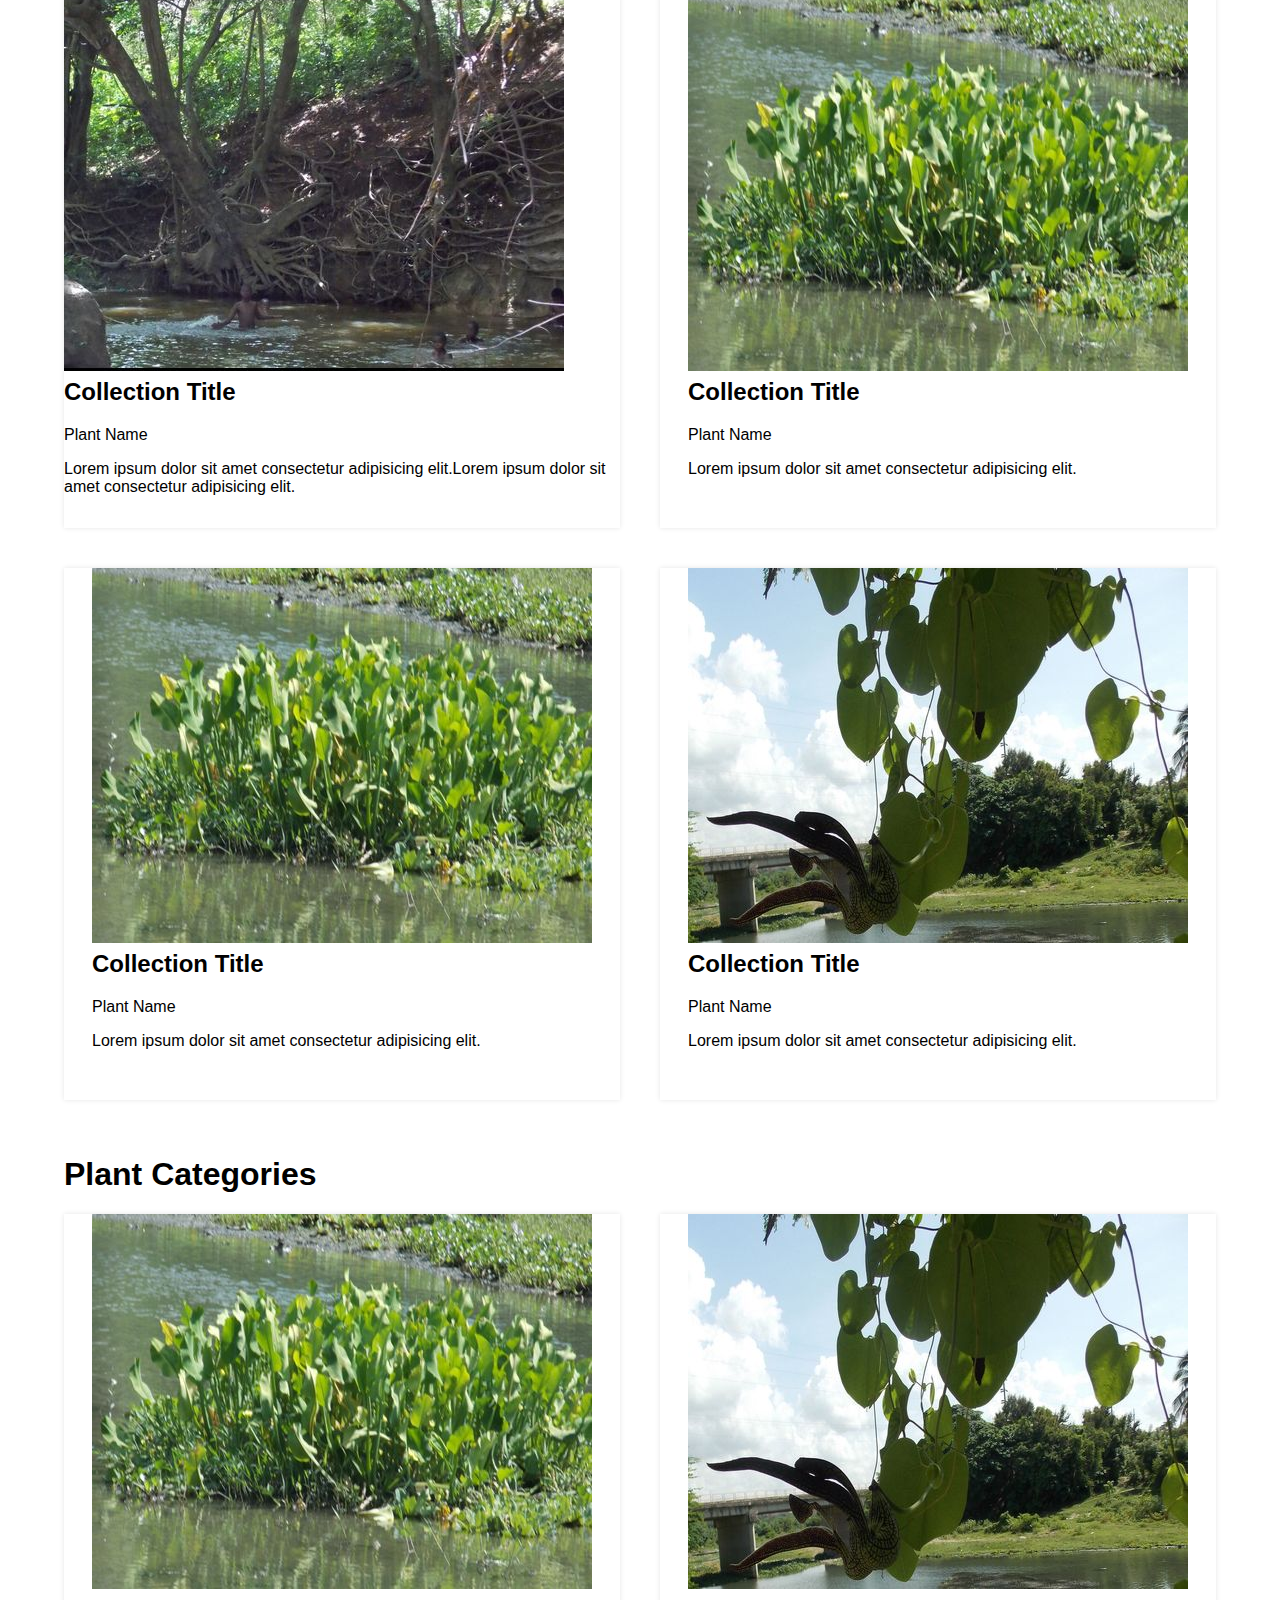
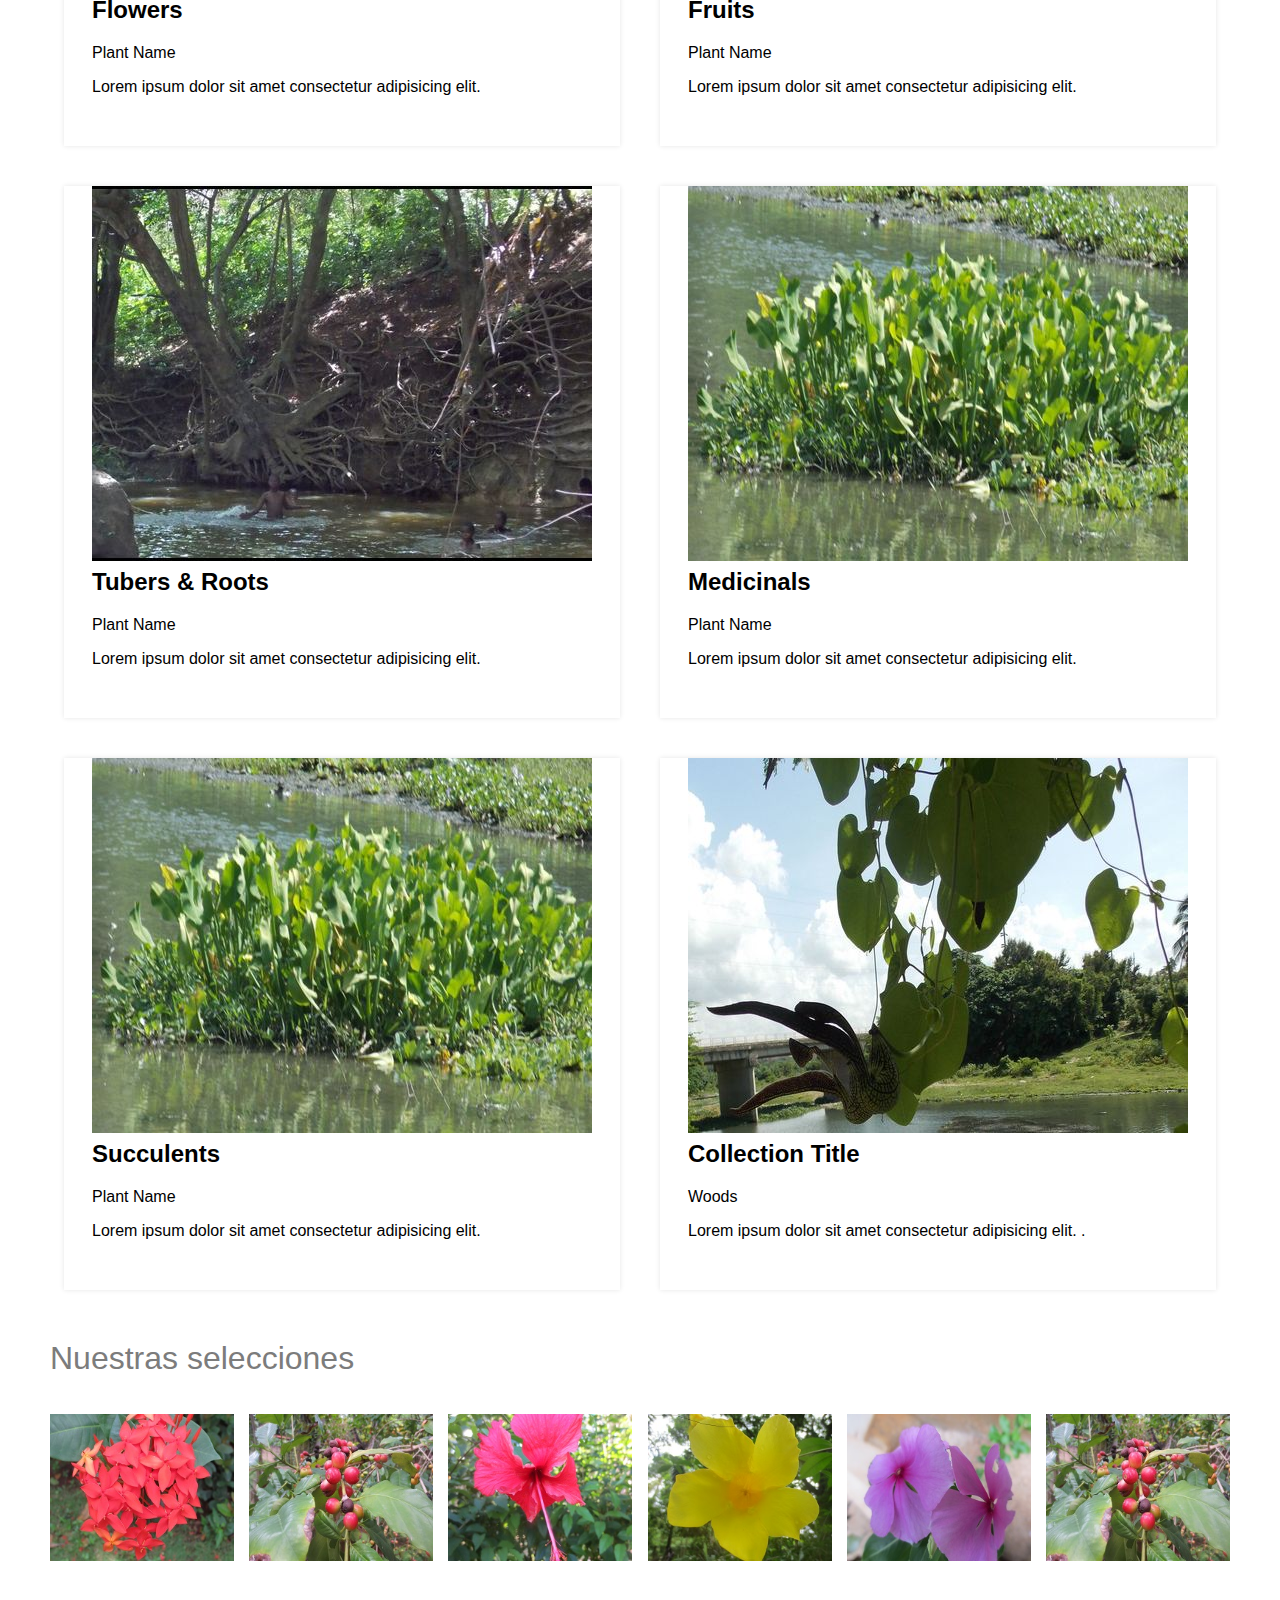
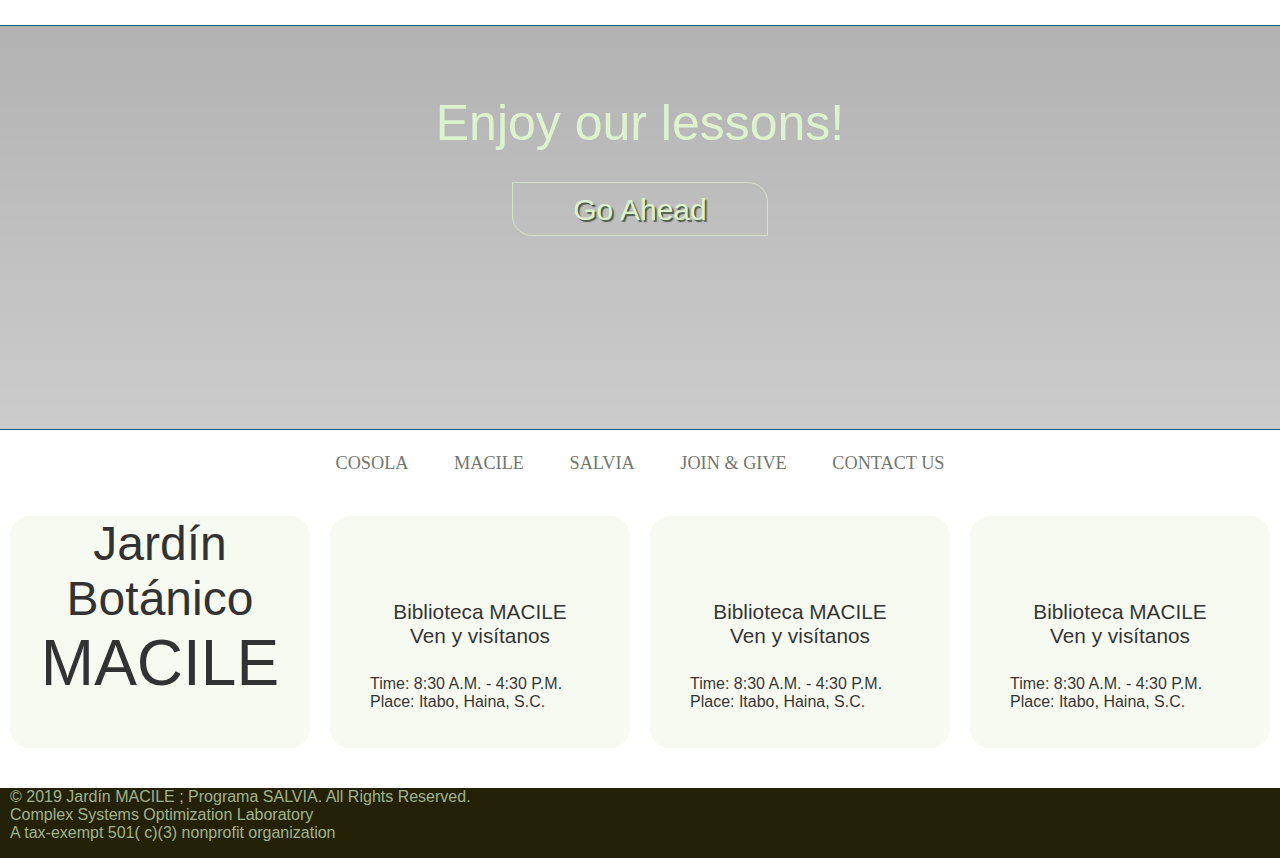
==== commit 87c6b3c1: "Adding the footer section" ====
--- a/index.html
+++ b/index.html
@@ -273,47 +273,68 @@
 		</div>
 	</div>
 
-		<div class="wrapper__content">
-			<div class="section-selection">
-				<h1 class="section-selection__title">Nuestras selecciones</h1>
-
-				<img src="images/flor01.jpg" alt="mango">
-				<img src="images/flor05.jpg" alt="mango">
-				<img src="images/flor02.jpg" alt="mango">
-				<img src="images/flor03.jpg" alt="mango">
-				<img src="images/flor04.jpg" alt="mango">
-				<img src="images/flor05.jpg" alt="mango">
-
-				<div class="more-info">
-		      		<p class="more-info__text">¡Disfrute nuestras lecciones! <a href="#" class="btn-small--orange">Visítenos</a></p>
-		    </div>
-			</div>
-
-		    <div class="services">
-		    	<div class="services__info">
-			    	<div class="services__info_title"><p><strong>ECOSISTEMA </strong> REGIONAL VIRTUAL REINO PLANTAE</p></div>
-			    	<div class="services__info_schedule">
-			    		<p>Biblioteca MACILE</p>
-			    		<p>Hora:</p>
-			    		<p>Lugar:</p>
-			    	</div>
-			    	<div class="services__info_schedule">
-			    		<p>Biblioteca MACILE</p>
-			    		<p>Hora:</p>
-			    		<p>Lugar:</p>
-			    	</div>
-			    </div>
-			    <div class="services_about">
-			    	<a href="">Sobre el jardin MACILE</a>
-			    	<a href="">Sobre SALVIA</a>
-			    	<a href="">Sobre MACILE</a>
-			    	<a href="">Sobre COSOLA</a>
-			    </div>
-		    </div>
-		</div>
-	</div>
-    <footer class="footer">
-	    <p><span class="text">© 2019 Jardín MACILE ; Programa SALVIA. All Rights Reserved. <br>Complex Systems Optimization Laboratory <br>Organizanición sin fines de lucro <br>A tax-exempt 501( c)(3) nonprofit organization</span>
-  	</footer>
+	<div class="wrapper__content">
+		<div class="section-selection">
+			<h1 class="section-selection__title">Nuestras selecciones</h1>
+
+			<img src="images/flor01.jpg" alt="mango">
+			<img src="images/flor05.jpg" alt="mango">
+			<img src="images/flor02.jpg" alt="mango">
+			<img src="images/flor03.jpg" alt="mango">
+			<img src="images/flor04.jpg" alt="mango">
+			<img src="images/flor05.jpg" alt="mango">
+		</div>
+	</div>
+
+	<footer class="footer">
+		<div class="footer__intro">
+			<p class="footer__intro_text">Enjoy our lessons!</p>
+			<a href="#" class="footer__btn">Go Ahead</a>
+		</div>
+
+		<div class="footer-nav">
+			<a class="footer-nav__item" href="#">COSOLA</a>
+			<a class="footer-nav__item" href="#">MACILE</a>
+			<a class="footer-nav__item" href="#">SALVIA</a>
+			<a class="footer-nav__item" href="#">JOIN & GIVE</a>
+			<a class="footer-nav__item" href="#">CONTACT US</a>
+		</div>
+		
+		<div class="footer-services">
+			<div class="footer-services__content">
+				<h3 class="footer-services_text">Jardín Botánico <strong>MACILE</strong></h3>
+			</div>
+
+			<div class="footer-services__content">
+				<h2 class="footer-services__title">Biblioteca MACILE</h2>
+				<h4 class="footer-services__subtitle">Ven y visítanos</h4>
+				<ul class="schecdule">
+					<li class="schecdule_time">Time: <span>8:30 A.M. - 4:30 P.M.</span></li>
+					<li class="schecdule_place">Place: <span>Itabo, Haina, S.C.</span></li>
+				</ul>
+			</div>
+
+			<div class="footer-services__content">
+				<h2 class="footer-services__title">Biblioteca MACILE</h2>
+				<h4 class="footer-services__subtitle">Ven y visítanos</h4>
+				<ul class="schecdule">
+					<li class="schecdule_time">Time: <span>8:30 A.M. - 4:30 P.M.</span></li>
+					<li class="schecdule_place">Place: <span>Itabo, Haina, S.C.</span></li>
+				</ul>
+			</div>
+
+			<div class="footer-services__content">
+				<h2 class="footer-services__title">Biblioteca MACILE</h2>
+				<h4 class="footer-services__subtitle">Ven y visítanos</h4>
+				<ul class="schecdule">
+					<li class="schecdule_time">Time: <span>8:30 A.M. - 4:30 P.M.</span></li>
+					<li class="schecdule_place">Place: <span>Itabo, Haina, S.C.</span></li>
+				</ul>
+			</div>
+		</div>
+		<div class="botton-text">
+			<p><span>© 2019 Jardín MACILE ; Programa SALVIA. All Rights Reserved. <br>Complex Systems Optimization Laboratory <br>A tax-exempt 501( c)(3) nonprofit organization</span></p>
+		</div>
+	</footer>
 </body>
 </html>--- a/styles/styles.css
+++ b/styles/styles.css
@@ -194,15 +194,14 @@
 }
 .btn-medium--orange {
 	background-color: #ccb508;
-  border: 2px solid #f4df95;
+  	border: 2px solid #f4df95;
 	padding: 15px 20px;
 	margin-top: 18px;
 	text-transform: uppercase;
 	float: right;
 }
 .wrapper {
-  width: 90vw;
-	/*display: grid;*/
+  	width: 90vw;
 	margin-top: 3.5rem;
 	margin-left: auto;
 	margin-right: auto;
@@ -217,7 +216,6 @@
 	grid-template-rows: 350px 150px;
 	grid-gap: 2rem;
 	box-shadow: 0 0 5px rgba(0, 0, 0, 0.1);
-/*	padding: 15px;*/
 	align-items:start;
 	justify-content: center;
 }
@@ -239,84 +237,99 @@
 	color: #7c7c7c;
 }
 
-/*.section-selection__images img {
-	border: 2px solid #7c7c7c;
-} play no role*/
-
-.more-info {
-	grid-column: span 6;
-	background-color: rgba(16, 109, 7, 0.7);
-	border: 2px groove #274418;
+.footer__intro {
+	margin-top: 4em;  /*Just for the moment.*/
+	height: 45vh;
+	background-image: linear-gradient(rgba(0, 0, 0, 0.3), rgba(0, 0, 0, 0.2)), url("../images/footerBg.jpg");
+	background-size: cover;
+	border-bottom: .0625em solid #046875;
+	border-top: .0625em solid #046875;
 	text-align: center;
-	margin-top: 40px;
-	padding-top: 30px;
-	margin-bottom: 50px;
-}
-
-.more-info__text {
-	font-size: 35px;
-}
-
-.btn-small--orange {
-	color: #122b06;
-	padding: 10px;
-	text-transform: uppercase;
-	font-size: 20px;
-	background-color: #ccb508;
-	border: 2px solid #f4df95;
-/*	border-radius: 5px;*/
-	margin-left: 40px;
-}
-
-.services {
-	display: grid;
-	grid-template-columns: 80% 1fr;
-	/*background-color: #cccccc; */
-}
-
-.services__info {
-	display: grid;
-	grid-template-columns: repeat(3, 1fr);
-	margin-top: 50px;
-}
-
-.services__info_title {
-	font-size: 1.9rem;
+}
+
+.footer__intro_text {
+	font-size: 3.125rem;
+	color: #ddf2cd;
+	margin-top: 1.37em;
+	margin-bottom: 0.8em;
+}
+
+.footer__btn {
+	color: #ddf2cd;
+	padding: 0.325em 2em;
+	font-size: 1.875em;
+	border-top-right-radius: 20px;
+	border-bottom-left-radius: 20px;
+	border: 1px solid rgba(221, 242, 205, 0.7);
+	text-shadow: 2px 2px 1px #4e5e45;
+}
+
+.footer-nav {
+	display: flex;
+	font-family: 'Constantia';
+	font-size: 1.14rem;
+	align-items: center;
+	justify-content: center;
+}
+
+.footer-nav__item {
+	padding: 1.25em;
+	color: #71776e;
+}
+
+.footer-nav__item:hover {
+	color: #6b410a;
+}
+
+.footer-services {
+	display: grid;
+	grid-template-columns: repeat(4, 1fr);
+	text-align: center;
+	margin-top: 0.625em;
+}
+
+.footer-services__content {
+	margin: 0.625em;
+	border-radius: 1.25em;
+  	background-color: #f5f9ed;
+  	opacity: .80;
+}
+
+.footer-services_text {
+	font-size: 3rem;
 	font-weight: 300;
-	padding: 20px;
-	text-align: center;
-}
-
-.services__info_title strong {
-	font-size: 2.9rem;
-}
-
-.services__info_schedule {
-	display: grid;
-	grid-template-rows: repeat(3, 1fr);
-	padding: 30px;
-	font-size: 1.2rem;
-}
-
-.services_about {
-	display: grid;
-	grid-template-rows: repeat(4, 1fr);
-	padding: 50px 20px;
-	margin-top: 22px;
-	font-size: 1.1rem;
-}
-
-.services_about a {
-	color: #106d07;
-}
-
-.footer {
-	height: 130px;
-	background-color: #f2f2f2;
-	color: #7f847c;
-	font-size: 12px;
-	padding-left: 15px;
-	padding-top: 30px;
-	margin-top: 50px;
-}
-
+}
+
+.footer-services_text strong {
+	font-size: 4rem;
+}
+
+
+.footer-services__title {
+	margin-bottom: 0;
+	margin-top: 4em;
+}
+
+.footer-services__subtitle {
+	margin-top: 0;
+}
+
+.footer-services__title, .footer-services__subtitle {
+	font-size: 1.3rem;
+	font-weight: 100;
+}
+
+.schecdule_time, .schecdule_place {
+	text-align: left;
+	list-style: none;
+}
+
+.botton-text {
+	background-color: #232106;
+	color: rgba(221, 242, 205, 0.7);
+	margin-top: 1.875em;
+ 	overflow: hidden;
+ 	padding-left: 0.625em;
+}
+
+
